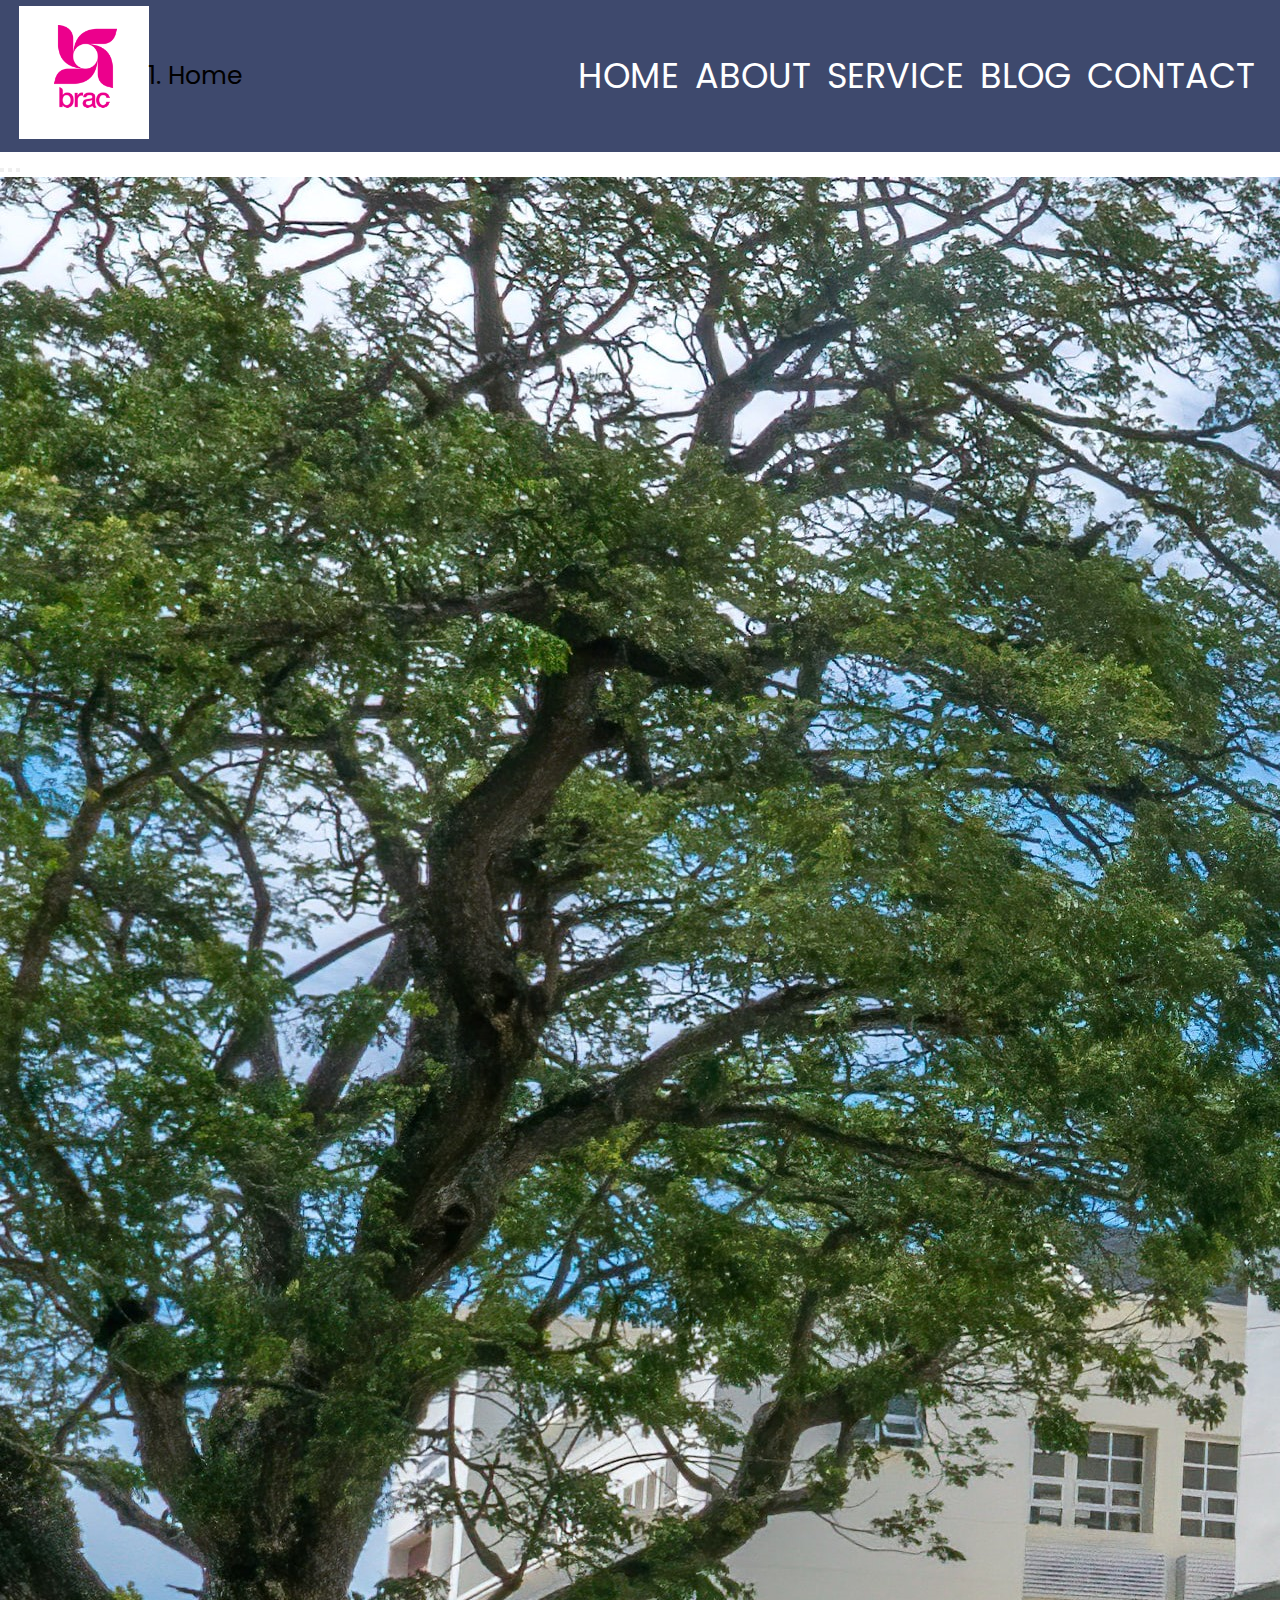
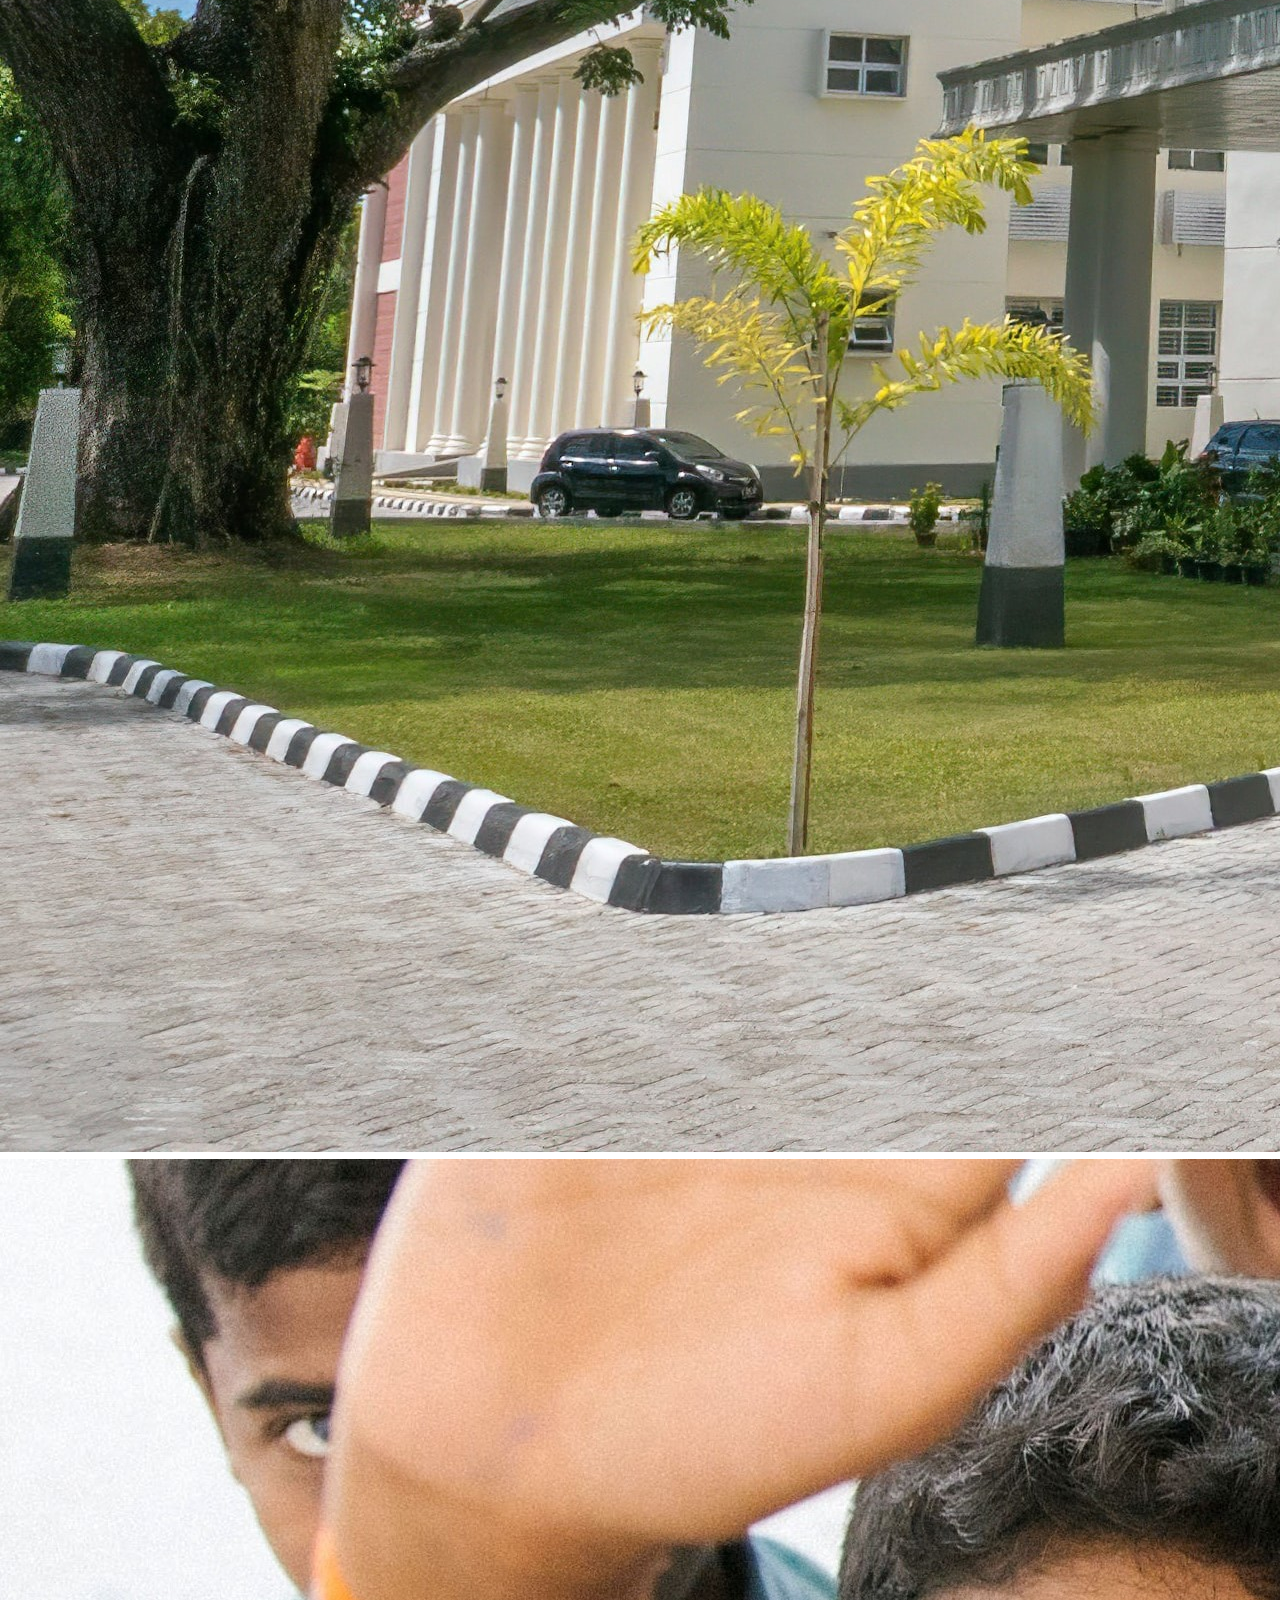
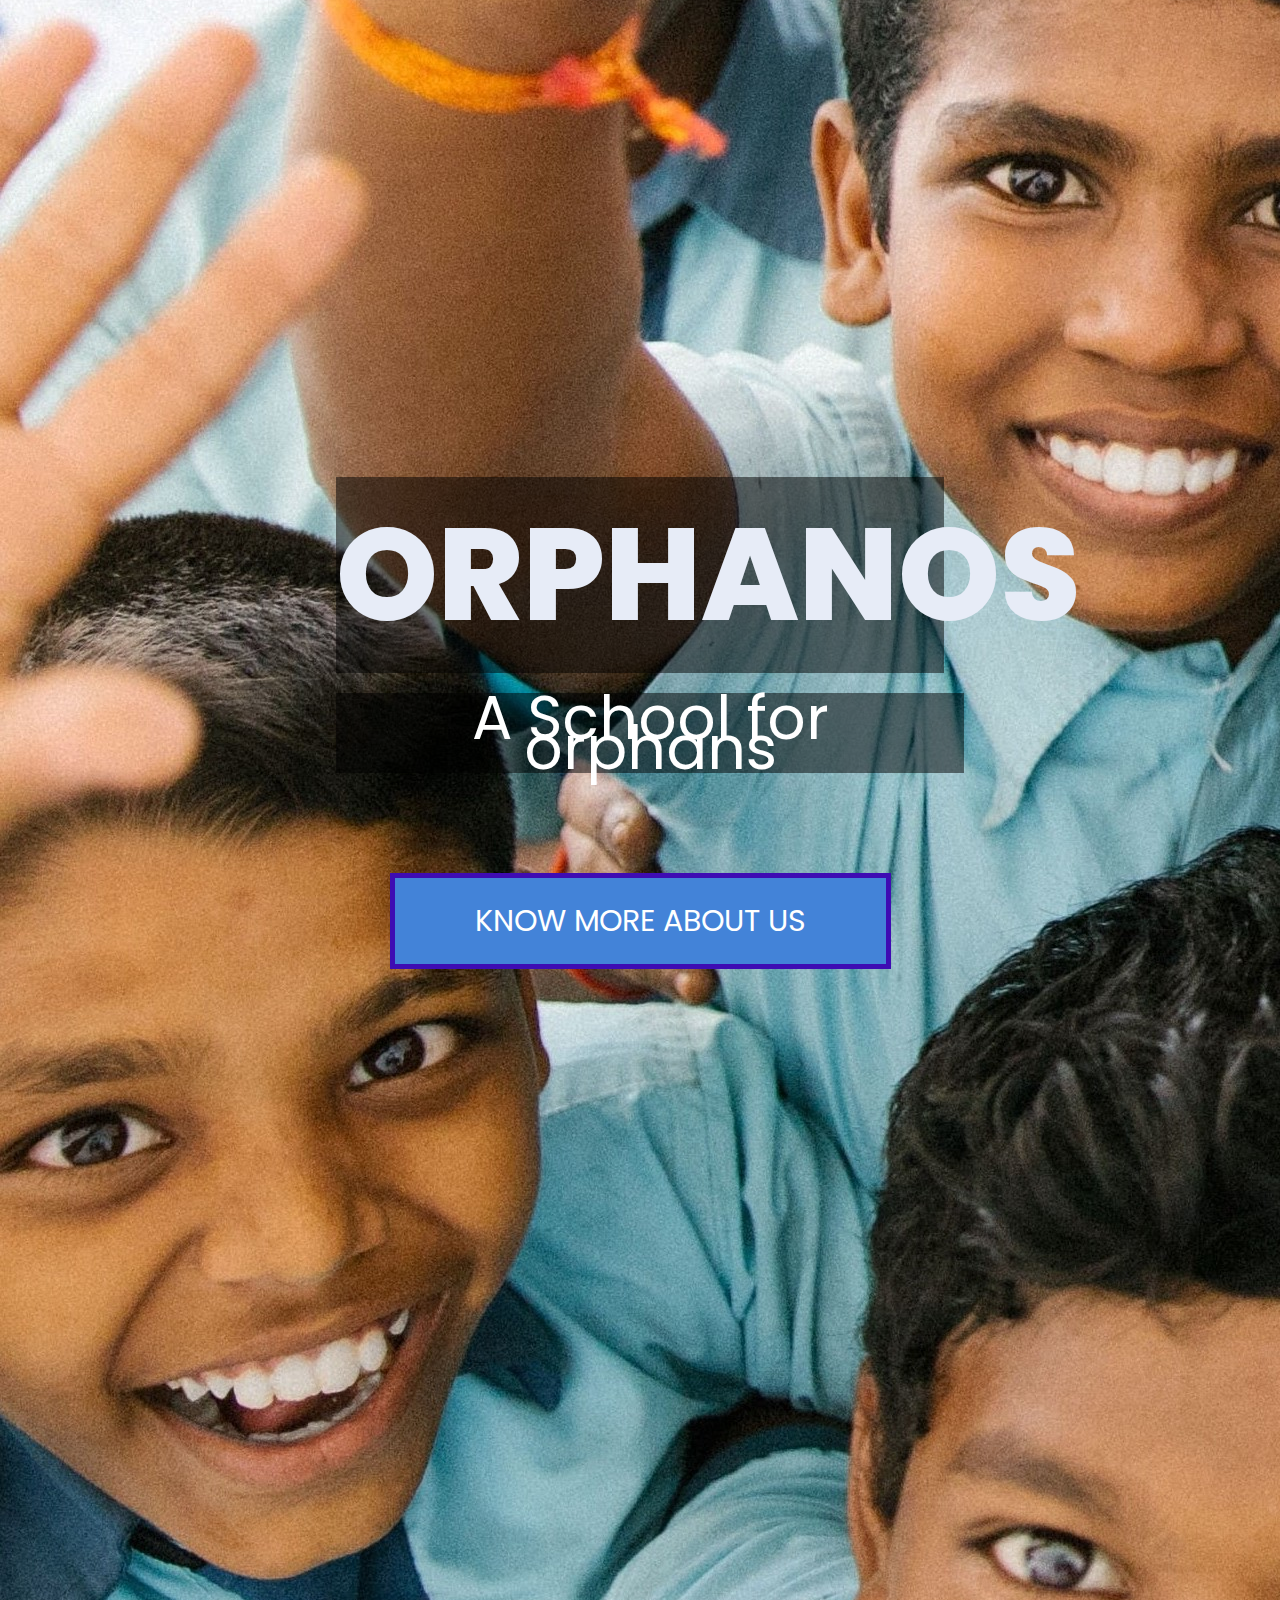
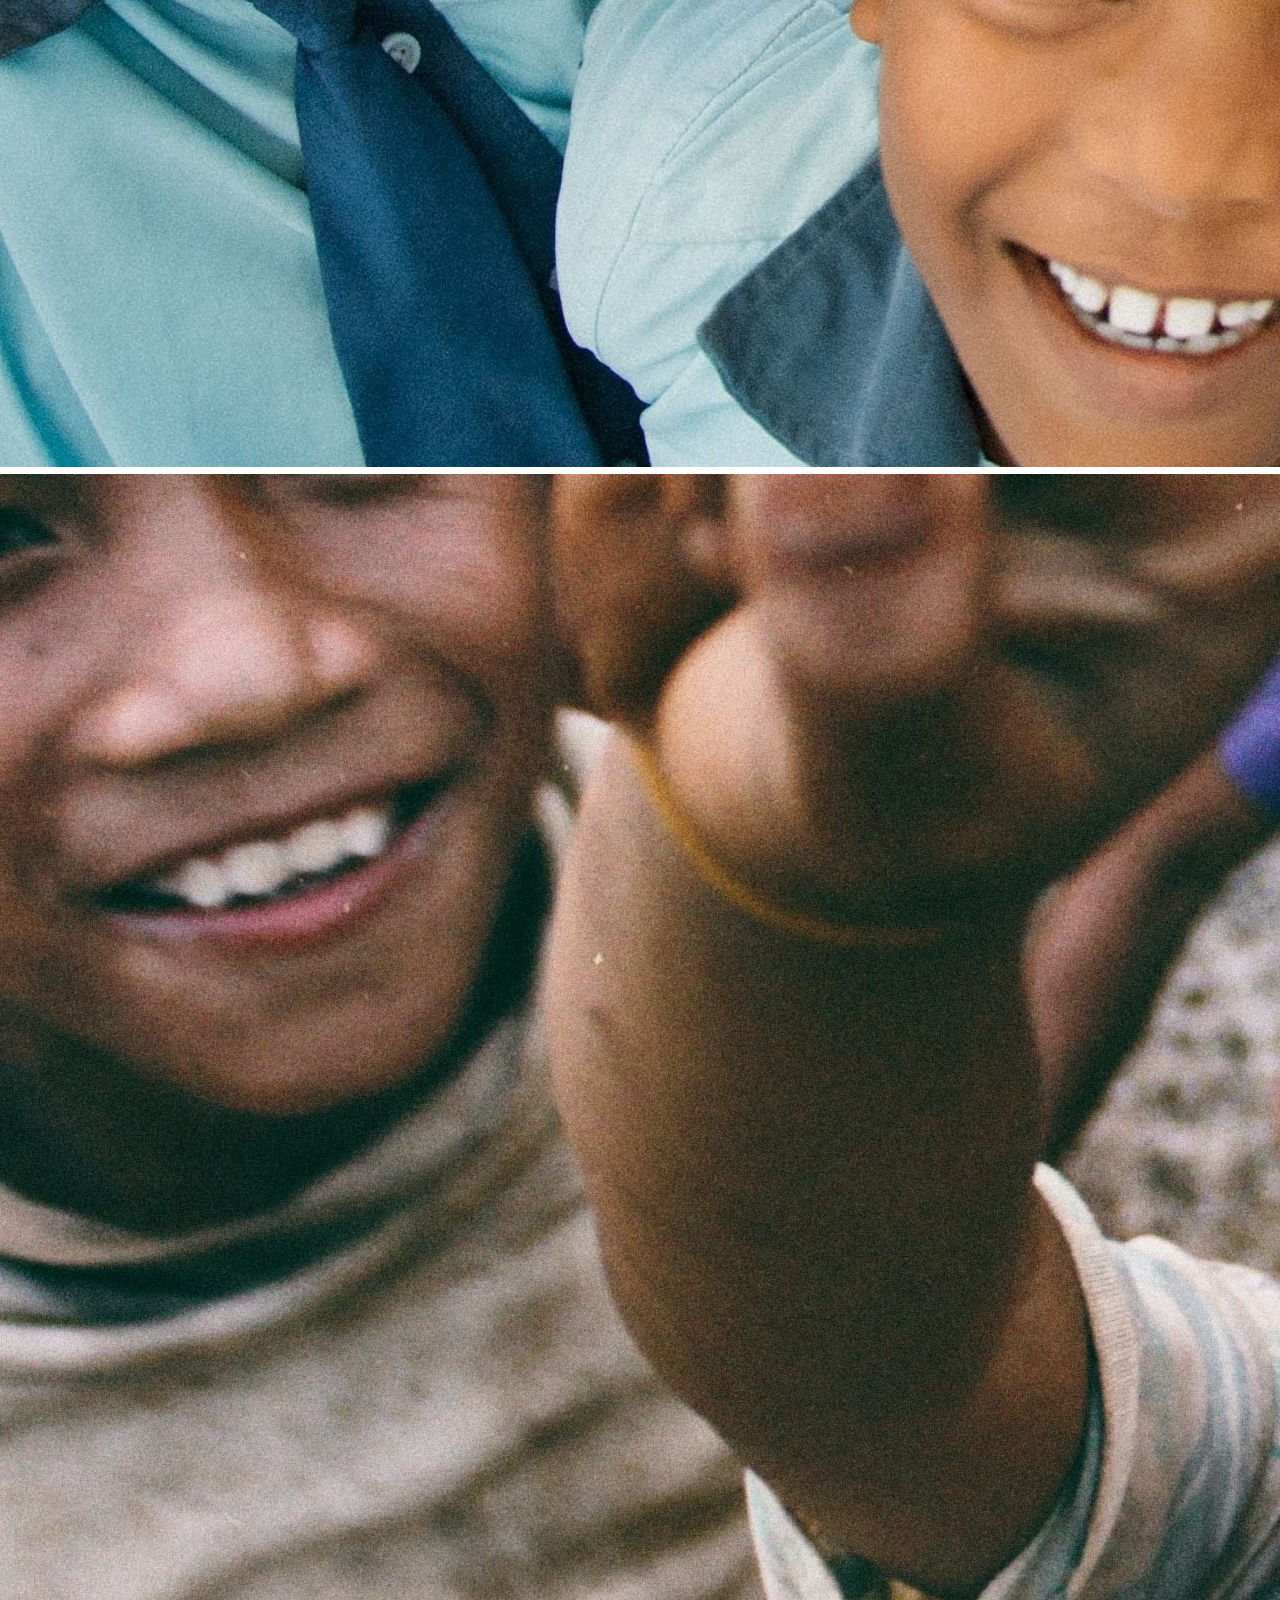
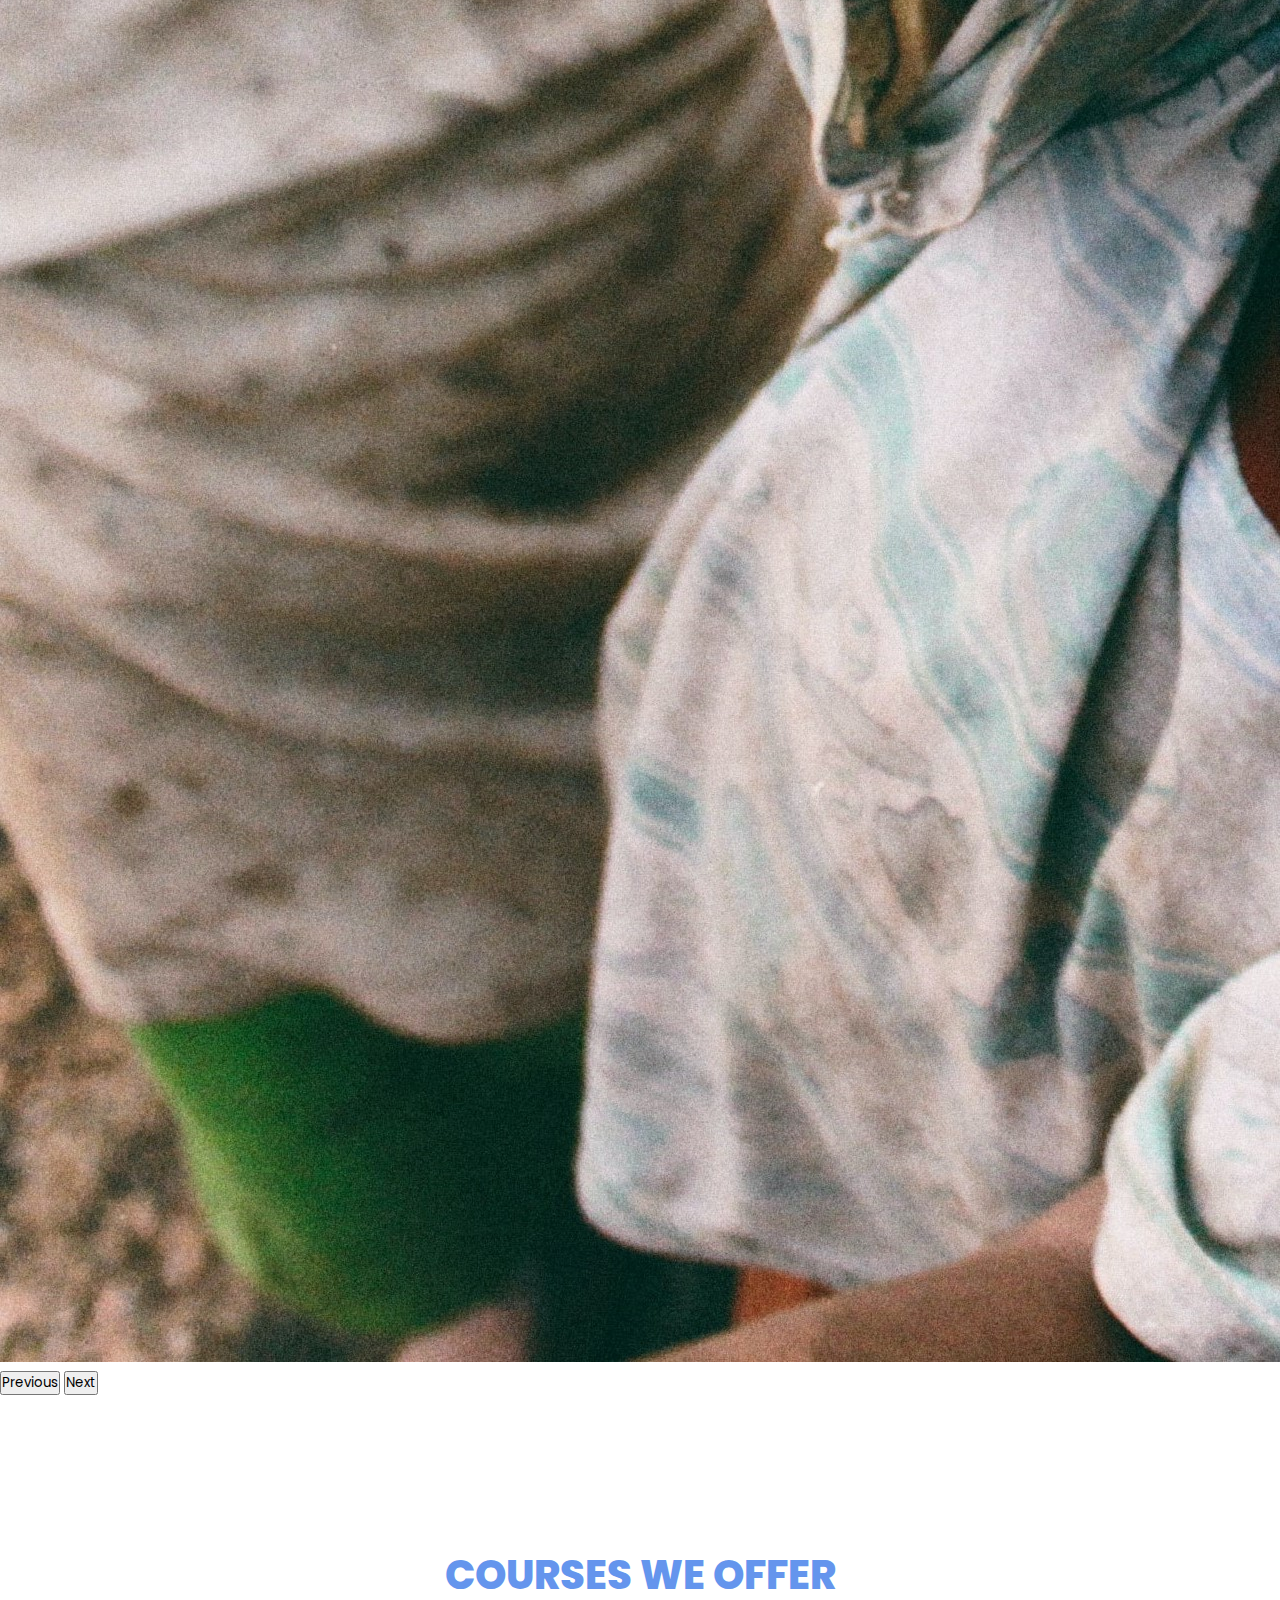
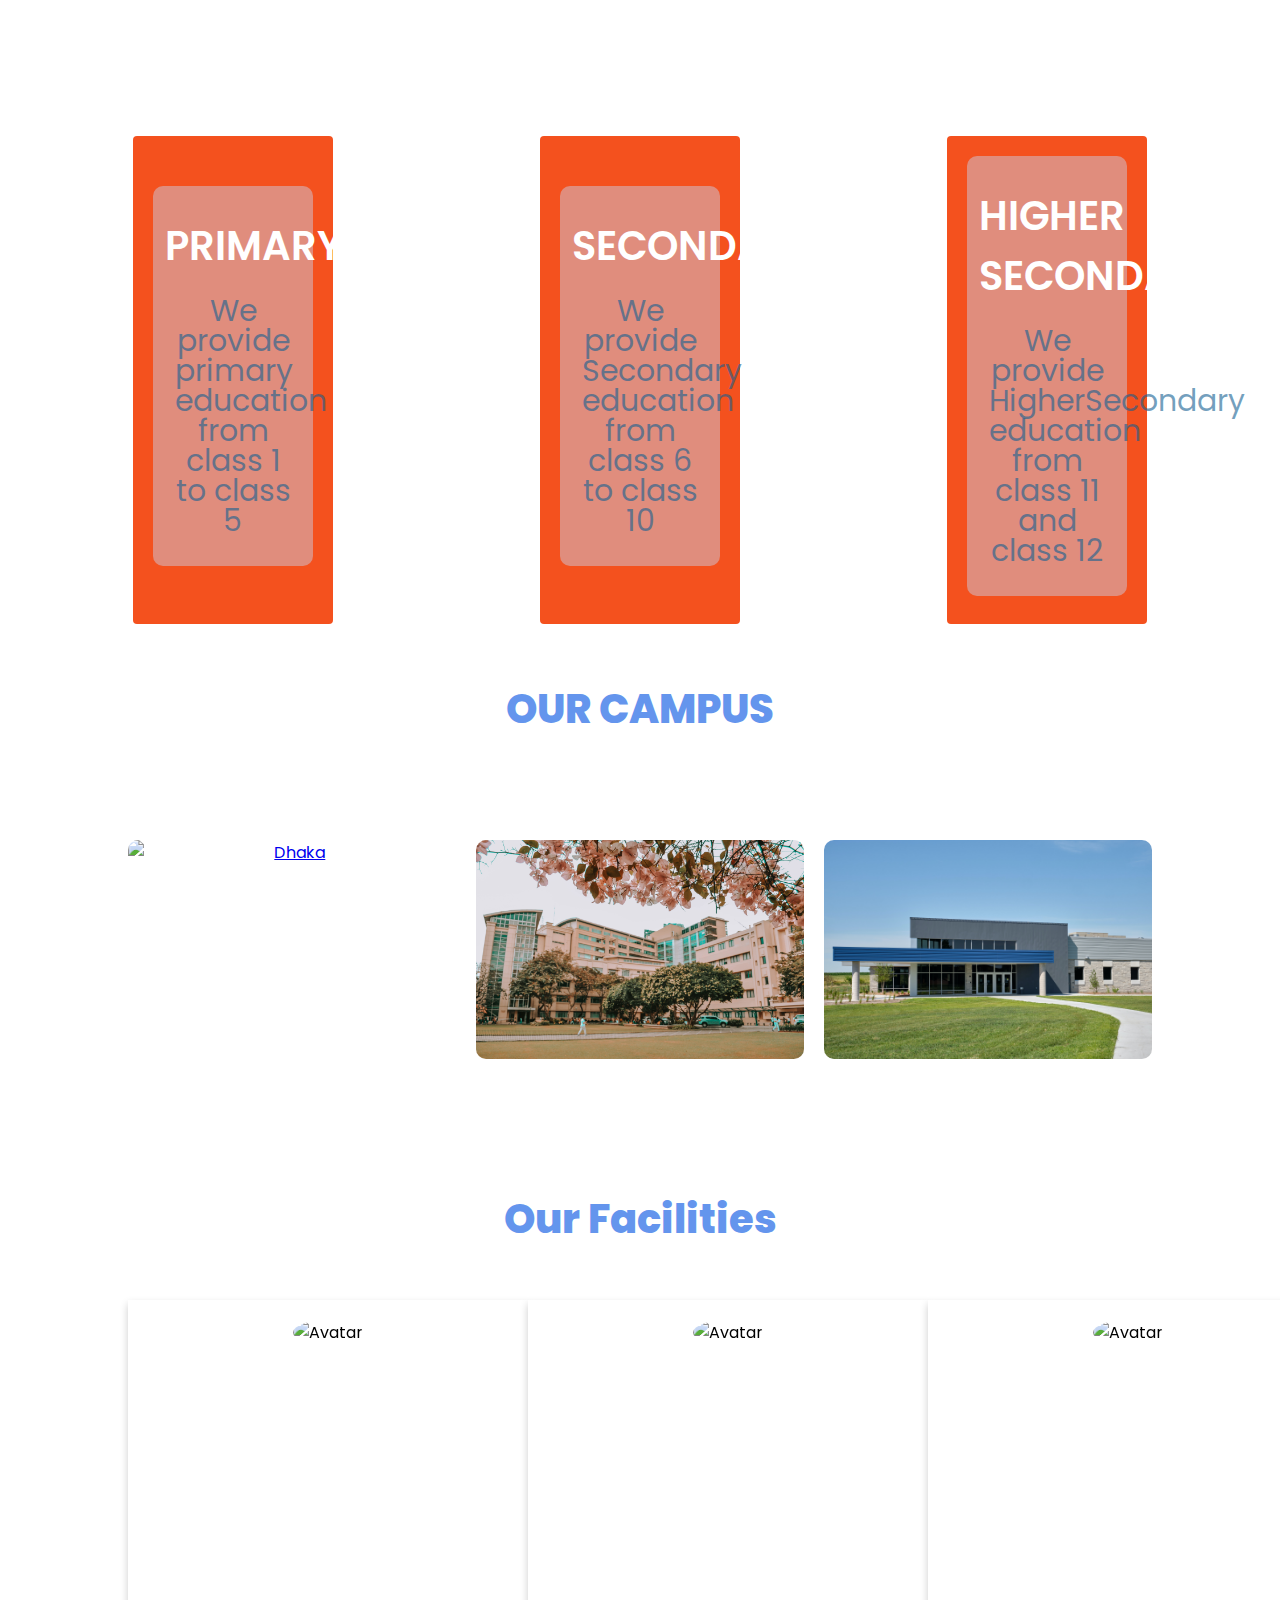
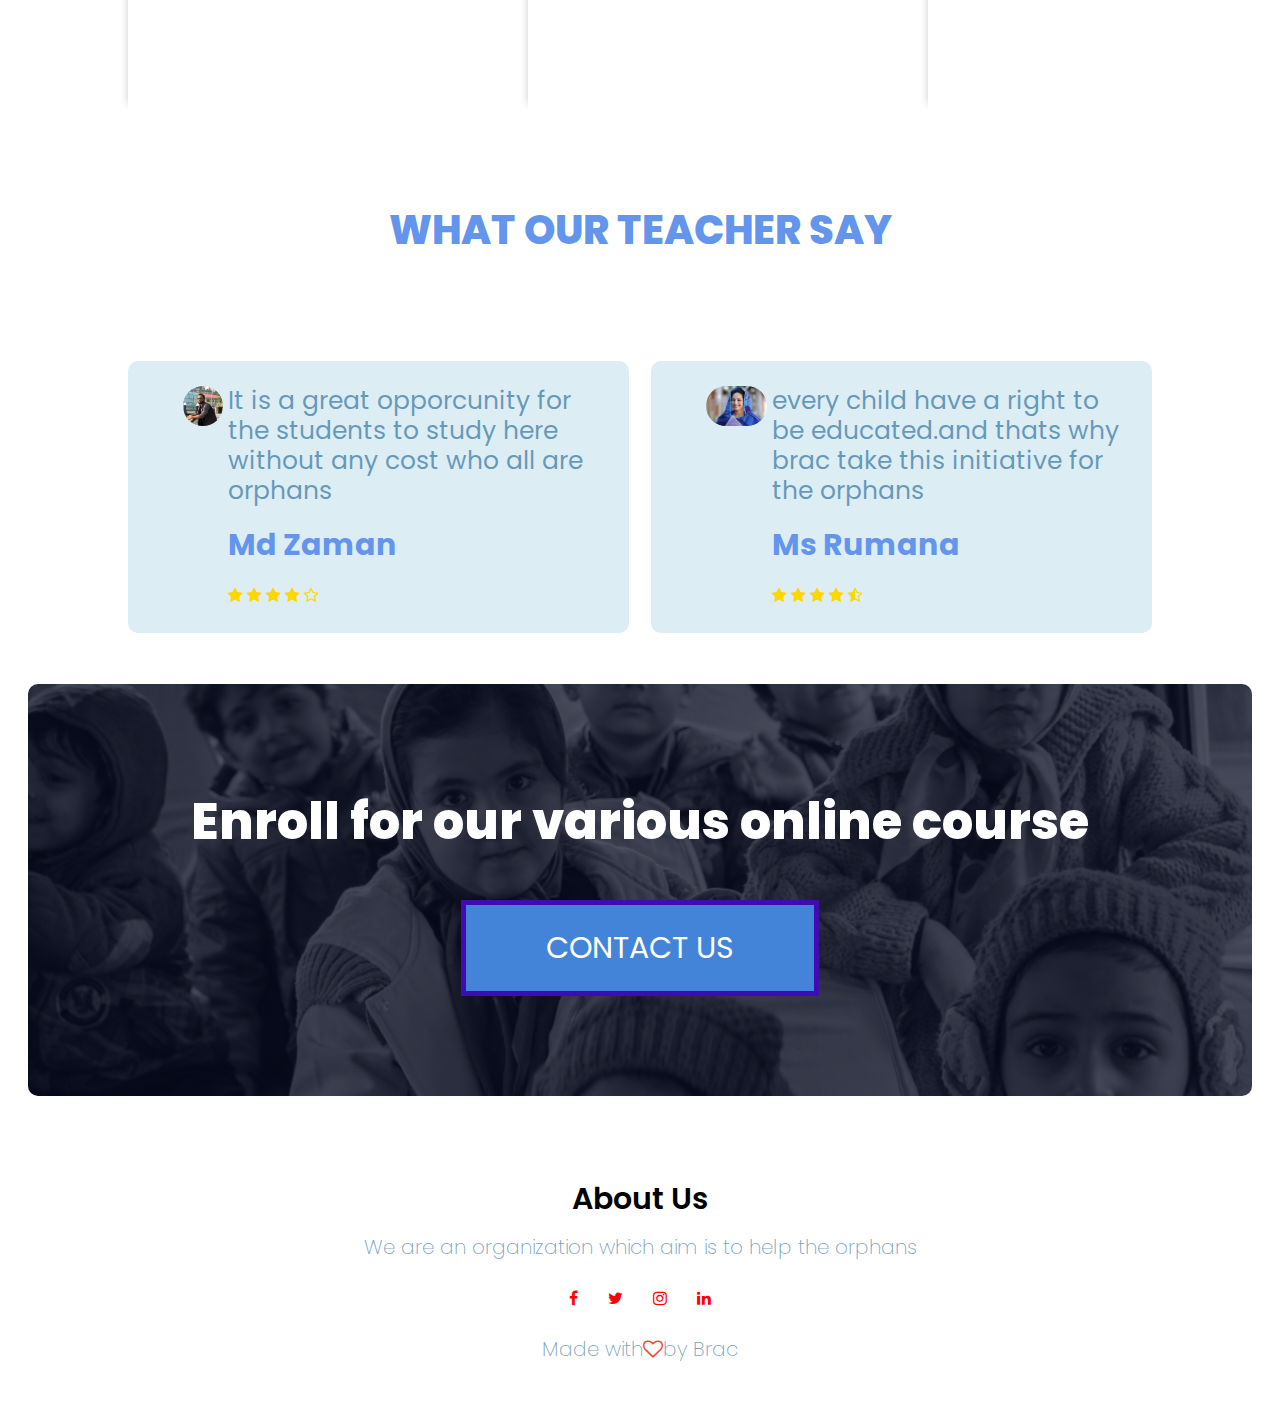
==== index.html @ e912798c "hello" ====
<!DOCTYPE html>
<html>
<head>
  <meta name="viewport" content="with-device-width, initial-scale=1.0">
     <title>ORPHANOS</title>
     <link rel="stylesheet" href="style.css">
     <link rel="preconnect" href="https://fonts.googleapis.com">
     <link href="css/animate.min.css" rel="stylesheet">
<link rel="preconnect" href="https://fonts.gstatic.com" crossorigin>
<link href="https://fonts.googleapis.com/css2?family=Poppins:ital,wght@0,400;0,600;0,700;1,200;1,300;1,600&display=swap" rel="stylesheet">
<link rel="stylesheet" href="https://stackpath.bootstrapcdn.com/font-awesome/4.7.0/css/font-awesome.min.css">
<link href="https://cdn.jsdelivr.net/npm/bootstrap@5.1.3/dist/css/bootstrap.min.css" rel="stylesheet" integrity="sha384-1BmE4kWBq78iYhFldvKuhfTAU6auU8tT94WrHftjDbrCEXSU1oBoqyl2QvZ6jIW3" crossorigin="anonymous">
<script src="https://cdn.jsdelivr.net/npm/bootstrap@5.1.3/dist/js/bootstrap.bundle.min.js" integrity="sha384-ka7Sk0Gln4gmtz2MlQnikT1wXgYsOg+OMhuP+IlRH9sENBO0LRn5q+8nbTov4+1p" crossorigin="anonymous"></script>
<style>

 
.a { text-decoration: none; }
.dropdown-content {
  display: none;
  position: absolute;
  background-color: #afd6f0;
  min-width: 30px;
  box-shadow: 0px 8px 16px 0px rgba(0,0,0,0.2);
  z-index: 1;
  
}

.dropdown-content a {
  float: none;
  color: rgb(250, 252, 255);
  padding-left: 12px;
  padding-right: 12px;
  text-decoration: none;
  display: block;
  text-align: left;
}

.dropdown-content a:hover {
  background-color: rgb(94, 139, 206);
}

.dropdown:hover .dropdown-content {
  display: block;
}
</style>
</head>
<body>
    <section class="header">  
      
        <nav>
          
            <a href="index.html"><img src="./images/logo.png"class="animated bounceInLeft"> </a>
            <nav aria-label="breadcrumb">
  <ol class="breadcrumb">
    <li class="breadcrumb-item active" aria-current="page">Home</li>
  </ol>
</nav>
                   <div class="nav-links" id="navlinks">
                <i class="fa fa-times" onclick="hideMenu()"></i>
                  <ul>
                    <li><a href="index.html">HOME</a></li>
                    <li><a href="about.html">ABOUT</a></li>
                    <li class="dropdown">
                       <a class="dropbtn" href="">SERVICE</a>
                          <div class="dropdown-content">
                            <a href="course.html">COURSE</a>
                            <a href="facilities.html">FACILITIES</a>
                            <a href="testimonials.html">TESTIMONIAL</a>
                          </div>
                   </li>
                    <li><a href="blog.html">BLOG</a></li>
                    <li><a href="contact.html">CONTACT</a></li>
                </ul>
                 </div>
                <i class="fa fa-bars" onclick="showMenu()"></i>
        </nav>
      </div>
      <div id="carouselExampleIndicators" class="carousel slide" data-bs-ride="carousel">
       <div class="carousel-indicators">
         <button type="button" data-bs-target="#carouselExampleIndicators" data-bs-slide-to="0" class="active" aria-current="true" aria-label="Slide 1"></button>
         <button type="button" data-bs-target="#carouselExampleIndicators" data-bs-slide-to="1" aria-label="Slide 2"></button>
         <button type="button" data-bs-target="#carouselExampleIndicators" data-bs-slide-to="2" aria-label="Slide 3"></button>
       </div>
       <div class="carousel-inner">
         <div class="carousel-item active">
           <img src="./images\banner.png" class="d-block w-100">
         </div>
         <div class="carousel-item">
           <img src="./images\car1.jpg" class="d-block w-100" >
         </div>
         <div class="carousel-item">
           <img src="./images\car3.jpg" class="d-block w-100">
         </div>
       </div>
       <button class="carousel-control-prev" type="button" data-bs-target="#carouselExampleIndicators" data-bs-slide="prev">
         <span class="carousel-control-prev-icon" aria-hidden="true"></span>
         <span class="visually-hidden">Previous</span>
       </button>
       <button class="carousel-control-next" type="button" data-bs-target="#carouselExampleIndicators" data-bs-slide="next">
         <span class="carousel-control-next-icon" aria-hidden="true"></span>
         <span class="visually-hidden">Next</span>
       </button>
     </div>
     

    <div class="text-box">
<h1>ORPHANOS</h1>
<P> A School for orphans</P>
<br><br><a href="about.html"class="joinus-btn">KNOW MORE ABOUT US</a></div></br> </br>
 
    
        
    </section>

    
    <!-----COURSE----->
    <section class="course">
      <a style="text-decoration: none;color:cornflowerblue;" href="course.html">
        <h1 class="animated bounceInDown" >
          COURSES WE OFFER
        </h1>
      </a>
        <br><br><br>
        
        <div class="row">
         <button class="btn" onclick="primary()">
         <div class="course-col">
         <h2 class="animated bounceInRight">PRIMARY</h2>
         <p class="animated bounceInRight">We provide primary education from class 1 to class 5</p>
         </div>
         </button>

        <button class="btn"  onclick="secondary()">
        <div class="course-col">
        <h2 class="animated bounceInLeft">SECONDARY</h2>
        <p class="animated bounceInLeft">We provide Secondary education from class 6 to class 10</p>
        </div>
        </button>
        <button class="btn" onclick="hisecondary()">
        <div class="course-col">
        <h2 class="animated bounceInRight">HIGHER SECONDARY</h2>
        <p class="animated bounceInRight">We provide HigherSecondary education from class 11 and class 12</p>
        </div>
        
        
        </button>
      </div>   



    </section>
    <!-----campus----->
    <section class="campus">
      <a style="text-decoration: none;color:cornflowerblue;" href="campus.html">
        <h1 >
          OUR CAMPUS
        </h1>
      </a>
     <br><br>
     <div class="row">
        <div class="campus-col">
        <a href="dhaka.html"><img src="./images/dhaka.png" alt="Dhaka" style="width:100%;height:100%;">
         <div class="layer">
            <h3>DHAKA</h3>
         </div>
        </a>
        </div>
        
        <div class="campus-col">
          <a href="mymen.html"><img src="./images/mymensingh.png" alt="Dhaka" style="width:100%;height:100%;">
         <div class="layer">
            <h3>MYMENSINGH</h3>
         </div>
         </a>
        </div>
        <div class="campus-col">
          <a href="barishal.html"><img src="./images/barishal.png" alt="Dhaka" style="width:100%;height:100%;">
         <div class="layer">
            <h3>BARISHAL</h3>
         </div>
        </a>
        </div>
    </div>
         
     
    </section>

    <!----facilities--->
    <section class="facilities">
      <a style="text-decoration: none;color:cornflowerblue;" href="facilities.html">
      <h1 >Our Facilities</h1>
      <div class="row">
        <div class="col-md-3">
            <div class="flip-card">
                <div class="flip-card-inner">
                  <div class="flip-card-front">
                    <img src="./images/library.png" alt="Avatar" style="width:350px;height:350px; border-radius: 70%;">
                  </div>
                  <div class="flip-card-back">
                    <h4 style="font-size: 30px;">LIBRARY</h4>
                    <p>student can gather knowledge from Library</p>
                    
                  </div>
                </div>
              </div>
        </div>
        <div class="col-md-3">
            <div class="flip-card">
                <div class="flip-card-inner">
                  <div class="flip-card-front">
                    <img src="./images/basketball.png"alt="Avatar" style="width:350px;height:350px; border-radius: 70%;">
                  </div>
                  <div class="flip-card-back">
                    <h4 style="font-size: 30px;">PLAYGROUND</h4>
                    <p>student can play together to refresh their mind</p>
                    
                  </div>
                </div>
              </div>
        </div>
        <div class="col-md-3">
            <div class="flip-card">
                <div class="flip-card-inner">
                  <div class="flip-card-front">
                    <img src="./images/cafeteria.png" alt="Avatar" style="width:350px;height:350px; border-radius: 70%;">
                  </div>
                  <div class="flip-card-back">
                    <h4 style="font-size: 30px;">CAFETERIA</h4>
                    <p>student can get tasty and healthy food from the cafeteria.</p>
                    
                  </div>
                </div>
              </div>
        </div>
     
  </section>
  
     <!---testimonial--->
     <section class="testimonial">
      <a style="text-decoration: none;color:cornflowerblue;" href="testimonials.html">
        <h1 style="text-decoration: none;color:cornflowerblue;">WHAT OUR TEACHER SAY</h1>
        <br><br>
        <div class="row">
            <div class="testimonial-col">
                <img src="./images/user1.png">
                <div>
                    <p>It is a great opporcunity for the students to study here without any cost who all are orphans</p>
                    <h3>Md Zaman</h3>
                    <i class="fa fa-star"></i>
                    <i class="fa fa-star"></i>
                    <i class="fa fa-star"></i>
                    <i class="fa fa-star"></i>
                    <i class="fa fa-star-o"></i>
                </div>
            </div>
            <div class="testimonial-col">
                <img src="./images/user2.png">
                <div>
                    <p>every child have a right to be educated.and thats why brac take this initiative for the orphans</p>
                    <h3>Ms Rumana</h3>
                    <i class="fa fa-star"></i>
                    <i class="fa fa-star"></i>
                    <i class="fa fa-star"></i>
                    <i class="fa fa-star"></i>
                    <i class="fa fa-star-half-o"></i>
                </div>
            </div>

        </div>

     </section>

     <!----calltoaction---->
<section class="cta">
    <h1>Enroll for our various online course</h1>
    <a href="contact.html" class="joinus-btn">CONTACT US</a>
</section>

     <!----footer---->
     <section class="footer">
         <h4>About Us</h4>
         <p>We are an organization which aim is to help the orphans</p>
         <div class="icons">
            <i class="fa fa-facebook"></i>
            <i class="fa fa-twitter"></i>
            <i class="fa fa-instagram"></i>
            <i class="fa fa-linkedin"></i>
         </div>
         <p>Made with<i class="fa fa-heart-o"></i>by Brac</p>

     </section>





<!---JAVASCRIPT FOR TOOGLE MENU--->
<script>
    var navlinks = document.getElementById("navlinks");
    function showMenu(){
        navlinks.style.right="0";
    }
    function hideMenu(){
        navlinks.style.right="-200px";
    }
    function primary(){
      window.open("primary.html");
    }
    function secondary(){
      window.open("secondary.html");
    }
    function hisecondary(){
      window.open("hisecondary.html");
    }

</script>
</body>
</html>
---- style.css ----
*{
    margin: 0;
    padding: 0;
    font-family: 'Poppins', sans-serif;
  }
  .header{
      min-height: 100vh;
      width: 100%;  
      background-position: center;
      background-size: cover;
      position: relative; 
  
}
  .breadcrumb-item{
      font-size: 25px;
  }
  nav{
      display:flex;
      padding:0.5% 1.5%;
      justify-content:space-between;
      align-items:center;
      background: #3e496d;
  }
   nav img {
       width: 130px;
  } 
   .nav-links{
       flex:1;
       text-align:right;  
   }
  .nav-links ul li {
      list-style:none;
      display:inline-block;
      padding: 8px 6px;
      position: relative;
      
  }
  .nav-links ul li a {
      color: #fff;
      text-decoration:none;
      font-size: 35px;
  }

  .nav-links ul li::after{
      content:'';
      width:0%;
      height: 2px;
      background: #f44336;
      display: block;
      margin:auto;
      transition:0.5s;
  }
  .nav-links ul li:hover::after{
      width: 100%;
  }
  .text-box{
      width:95%;
      color:#fff;
      position:absolute;
      top:50%;
      left:50%;
      transform:translate(-50%,-50%);
      text-align:center;
      
  }
  .text-box h1{
      font-size:130px;
    color: #e7ecf7;
    font:bolder;
    background-color: rgb(0, 0, 0,0.5);
    width: 50%;
    position: relative;
    left: 25%;
    
  }
  .text-box p {
      margin: 20px 0 50px;
      font-size:60px;
      color:#fff;
      background-color: rgb(0, 0, 0,0.5);
      width: 50%;
      position: relative;
      left: 25%;
  }





  .btn {
    border-radius: 4px;
    background-color: #f4511e;
    border: none;
    color: #FFFFFF;
    text-align: center;
    font-size: 28px;
    padding: 20px;
    width: 200px;
    transition: all 0.5s;
    cursor: pointer;
    margin: 5px;
  }
  
  .btn span {
    cursor: pointer;
    display: inline-block;
    position: relative;
    transition: 0.5s;
  }
  
  .btn span:after {
    content: '\00bb';
    position: absolute;
    opacity: 0;
    top: 0;
    right: -20px;
    transition: 0.5s;
  }
  
  .btn:hover span {
    padding-right: 25px;
  }
  
  .btn:hover span:after {
    opacity: 1;
    right: 0;
  }







.joinus-btn{
    display: inline-block;
    text-decoration: none;
    color:#fff;
    border: 5px solid rgb(62, 12, 179);
    padding: 20px 80px;
    font-size: 30px;
    background: rgb(67, 131, 216);
    position:relative;
    cursor: pointer;
}
.joinus-btn:hover{
    border:1px solid #f44336;
    background: #f44336;
    transition: 1s;
}
nav .fa{
    display: none;
}


@media(max-width:1000px){
    .text-box h1{
        font-size:50px;
    } 
   .nav-links ul li {
       display: block;
   }
   .nav-links{
       position: fixed;
       background:#d82727;
       height:100vh;
       width:200px;
       top:0;
       right:-200px;
       text-align: left;
       z-index:2;
       transition: 1s;
   }
    nav .fa {
        display:block;
        color: #fff;
        margin:10px;
        font-size:22px;
        cursor: pointer;
    }
    .nav-links ul {
        padding:30px
    }
}
/*-----course--*/
.course{
    width:80%;
    margin:auto;
    text-align: center;
    padding-top: 100px;
}
h1{
    font-size: 40px;
    font-weight: 800;
}

p{
    color: rgba(20, 96, 146, 0.603);
    font-size: 30px;
    font-weight: 400;
    line-height: 30px;
    padding: 10px;
}
.row{
    margin-top: 5%;
    display: flex;
    justify-content: space-between;
}
.course-col{
    flex-basis: 31%;
    background: #c8d5ee75;
    border-radius: 10px;
    margin-bottom: 5%;
    padding: 20px 12px;
    box-sizing: border-box;
    transition: 0.5s;
}
h2 {
    text-align: center;
    font-weight: 600;
    font-size:40px;
    margin: 10px 0;
}
.course-col:hover{
    box-shadow: 0 0 40px 20px rgba(27, 5, 128, 0.2);
}
@media(max-width:1000px)
{
    .row{
        flex-direction: column;
    }
}
/*-----campus--*/
.campus{
    width:80%;
    margin:auto;
    text-align: center;
    padding-top: 50px;
}
.campus-col {
    flex-basis:32%;
    border-radius: 10px;
    margin-bottom: 30px;
    position: relative;
    overflow: hidden;
} 
.campus-col img{
    width: 100%;
    display: block;
}
.layer{
    background: transparent;
    height:100%;
    width:100%;
    position:absolute;
    top:0;
    left:0;
    transition: 0.5s;
}
.layer:hover{
    background:rgb(166, 193, 241)
}
.layer h3  {
    width:100%;
    font-weight: 700;
    color: #fff;
    font-size: 40px;
    bottom: 0;
    left: 50%;
    transform: translateX(-50%);
    position: absolute;
    opacity:0;
    transition: 0.5%;
}
.layer:hover h3{
    bottom:49%;
    opacity:1;
}

/*-----facilities--*/
.facilities{
    width:80%;
    margin:auto;
    text-align: center;
    padding-top: 100px;
}
.facilities-col{
flex-basis:31%;
border-radius: 10px;
margin-bottom: 5%;
text-align: left;

} 
.facilities-col img{
width: 100%;
border-radius: 10px;
}
.facilities-col p{
    padding: 0;
}
.facilities-col h3{
    font-size: 35px;
    margin-top: 16px;
    margin-bottom: 15px;
    text-align: left;
}
/*-----testimonial--*/
.testimonial{
    width:80%;
    margin:auto;
    text-align: center;
    padding-top: 100px;

}
.testimonial-col{
    flex-basis:44%;
    border-radius: 10px;
    margin-bottom: 5%;
    text-align: left;
    background: rgba(218, 236, 243, 0.932);
    padding: 25px;
    cursor: pointer;
    display: flex;
    } 
    .testimonial-col img{
    height: 40px;
    margin-right: 5px;
    margin-left: 30px;
    border-radius: 50px;
    }
    .testimonial-col p{
        padding: 0;
        font-size: 25px;
        font-weight: 400;
    }
    .testimonial-col h3{
        font-size: 30px;
        margin-top: 16px;
        margin-bottom: 15px;
        text-align: left;
    }
    .testimonial-col .fa{
        color: gold;
    }
    @media(max-width:1000px){
        .testimonial-col img{
           
            margin-right: 15px;
            margin-left: 0px;
            
    }
}

/*----call it to action----*/
.cta{
    
    margin: auto;
    width: 80%;
    background-image: linear-gradient(rgba(4,9,30,0.7),rgba(4,9,30,0.7)),url(images/banner2.png); 
    background-position: center;
    background-size: cover;
    text-align: center;
    padding : 100px ;
    border-radius: 10px;
}
.cta h1{
    color: white;
    margin-bottom: 40px;
    padding: 0;
    font-size: 50px;
}
@media(max-width:1000px){

    .cta h1{
        font-size: 50px;
    }
    
    
}
            
/*----footer----*/
.footer{
    width:100%;
    text-align: center;
    padding: 30px 0;

}
.footer h4 {
    font-size: 30px;
    margin-top: 50px;
    font-weight: 600;
}

.footer p {
    font-size: 20px;
    font-weight: 250;
}
.icons .fa {
    color: red;
    margin:0 13px;
    cursor: pointer;
    padding: 18px 0;
}
.fa-heart-o{
     color: #f44336;

}
 
/*----about us----*/
.sub-header{
    height: 50vh;
    width: 100%;
    background-image: linear-gradient(rgba(4,9,30,0.7),rgba(4,9,30,0.7)),url(images/background.jpg); 
    background-position: center;
    background-size: cover;
    text-align: center;
    color: #fff;
}
.sub-header h1{
    margin-top: 100px;
}
.about-us {
    width: 80%;
    margin: auto;
    padding-top: 80px;
    padding-bottom: 50px;
}
.about-col{
    flex-basis: 48%;
    padding: 30px 2px;

}
.about-col img{
    width: 100%;
}
.about-col h1{
    padding-top: 0;
}
.about-col p {
   
    padding: 30px 0 40px;
}
.red-btn{
    border: 1px solid red;
    background: transparent;
    color: #f44336;
}

.red-btn:hover{
    color: #fff;
}

/*----our courses----*/
.subb-header{
    height: 50vh;
    width: 100%;
    background-image: linear-gradient(rgba(4,9,30,0.7),rgba(4,9,30,0.7)),url(images/background.jpg); 
    background-position: center;
    background-size: cover;
    text-align: center;
    color: #fff;
}
.subb-header h1{
    margin-top: 50px;
    font-size: 60px;
}

/*-------blogcontent-------*/
.subbb-header{
    height: 50vh;
    width: 100%;
    background-position: center;
    background-size: cover;
    text-align: center;
    color: #fff;
}
.subbb-header h1{
    margin-top: 50px;
    font-size: 60px;

}
.blog-content{
    width: 80%;
    margin: auto;
    padding: 60px 0;

}

.blog-left {
    flex-basis: 65%;
}
.blog-left img{
    width: 100%;
    padding-left: 20px;
}
.blog-left h2 {
    color: #222;
    font-weight: 600;
    margin: 30px 0;
}
.blog-left h2{
    color: #222;
    font-weight: 600;
    margin: 30px 0;

}

.blog-left p{
    color:#222;
    padding: 0;
}
.blog-right{
    flex-basis: 32%;
}
.blog-right h3{
    background:#414dfc;
    color: white;
    padding: 10px 20px;
    font-size: 30px;
    margin-bottom: 20px;
}
.blog-right div {
    display: flex;
    align-items: center;
    justify-content: space-between;
    color:#555;
    padding:8px;
    box-sizing: border-box;
    font-size: 30px;
    font-weight: 300px;
}

.comment-box{
    border: 1px solid #ccc;
    margin: 50px 0;
    padding: 10px 20px;

}
.comment-box h3{
    font-size: 30px;
    text-align: left;
    font-weight: 600;
   
}
.comment-form input, .comment-form textarea{
    width: 100%;
    padding:10px;
    margin: 15px 0;
    box-sizing: border-box;
    border: none;
    outline: none;
    background:#f0f0f0;
}
.comment-form button{
    margin: 10px 0;
}
@media(max-width:1000px){
  .subb-header h1{
      font-size: 24px;
  }
  }



/*-------contact-------*/
.location{
    width: 80%;
    margin: auto;
    padding: 80px 0;
}
.location iframe {
    width:100%;
}
.contact-us{
    width:80%;
    margin: auto;
}
.contact-col{
    flex-basis: 48%;
    margin-bottom: 30px;
}
.contact-col div{
    display: flex;
    align-items: center;
    margin-bottom: 40px;

}
.contact-col div .fa{
    font-size: 28px;
    color: #f44336;
    margin:10px;
    margin-right: 30px;
}

.contact-col div p{
    padding:0;
}
.contact-col div h5{
    font-size: 20px;
    margin-bottom:5px ;
    color:#555;
    font-weight: 600;
}
.contact-col input, .contact-col textarea{

    width: 100%;
    padding:15px;
    margin-bottom: 17px;
    outline:none;
    border:1px solid #ccc;
    
}
.flip-card {
    background-color: transparent;
    width: 400px;
    height: 400px;
    perspective: 1000px;
  }
  
  .flip-card-inner {
    position: relative;
    width: 100%;
    height: 100%;
    text-align: center;
    transition: transform 0.6s;
    transform-style: preserve-3d;
    box-shadow: 0 4px 8px 0 rgba(0,0,0,0.2);
  }
  
  .flip-card:hover .flip-card-inner {
    transform: rotateY(180deg);
  }
  
  .flip-card-front, .flip-card-back {
    position: absolute;
    width: 100%;
    height: 100%;
    -webkit-backface-visibility: hidden;
    backface-visibility: hidden;
  }
  
  .flip-card-front {
    background-color: white;
    color: black;
    padding-top: 20px;
  }
  
  .flip-card-back {
      padding-top: 70px;
    background-color: #f5f5f5;
    color: red;
    transform: rotateY(180deg);
  }









  #recent-works {
    background-color: #f5f5f5;
    padding-bottom: 70px;
    border-bottom: 4px solid red;

    
}



  .recent-work-wrap {
    position: relative;
    overflow: hidden;
    
}



.recent-work-wrap img {
    width: 100%;
}

.recent-work-wrap .recent-work-inner {
    top: 0;
    background: transparent;
    opacity: .8;
    width: 100%;
    padding-left: 0px;
    border-radius: 0;
    margin-bottom: 0;
}

.recent-work-wrap .overlay {
    position: absolute;
    top: 0;
    left: 0;
    width: 100%;
    height: 100%;
    opacity: 0;
    border-radius: 0;
    background: rgba(0, 0, 0, 0.7);
    color: #fff;
    vertical-align: middle;
    -webkit-transition: opacity 500ms;
    transition: opacity 500ms;
    padding: 0px;
    text-align: start;
    display: -webkit-box;
    display: -ms-flexbox;
    display: flex;
    -webkit-box-orient: vertical;
    -webkit-box-direction: normal;
    -ms-flex-direction: column;
    flex-direction: column;
    -webkit-box-pack: center;
    -ms-flex-pack: center;
    justify-content: center;
}

.recent-work-wrap .overlay .preview {
    color: #fff;
    height: 5000px;
    width: 5000px;
    display: inline-block;
    
}

.recent-work-wrap:hover .overlay {
    opacity: 1;
}


.img-fluid {
        max-width: 100%;
}

ul.sidebar-gallery {
    list-style: none;
    padding: 0;
    margin: 0;
}




.sidebar-gallery li {
    display: inline-block;
    margin: 15px 0;
    width: 50%;
    float: left;
}

.sidebar-gallery li a {
    border-radius: 4px;
    display: block;
    padding: 0 5px
}


.sidebar-gallery li a  img {
    width: 100%;
}
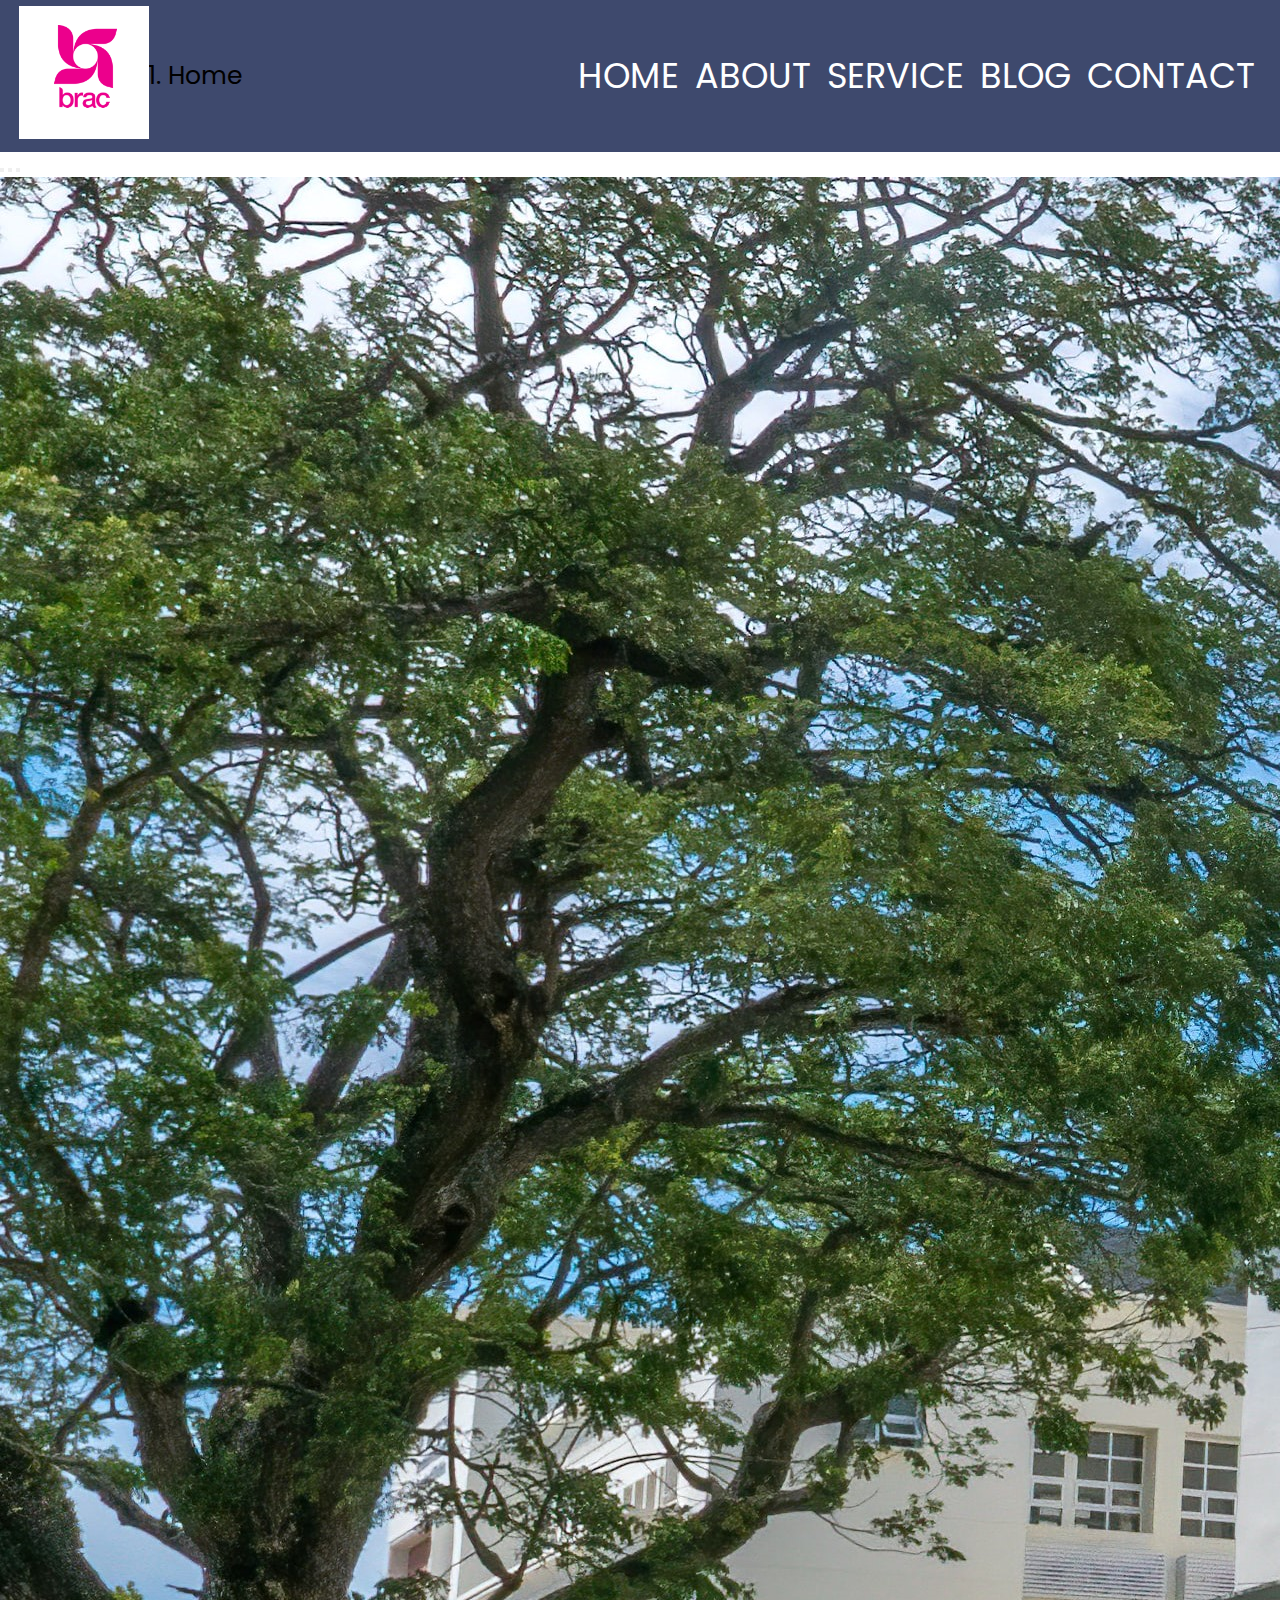
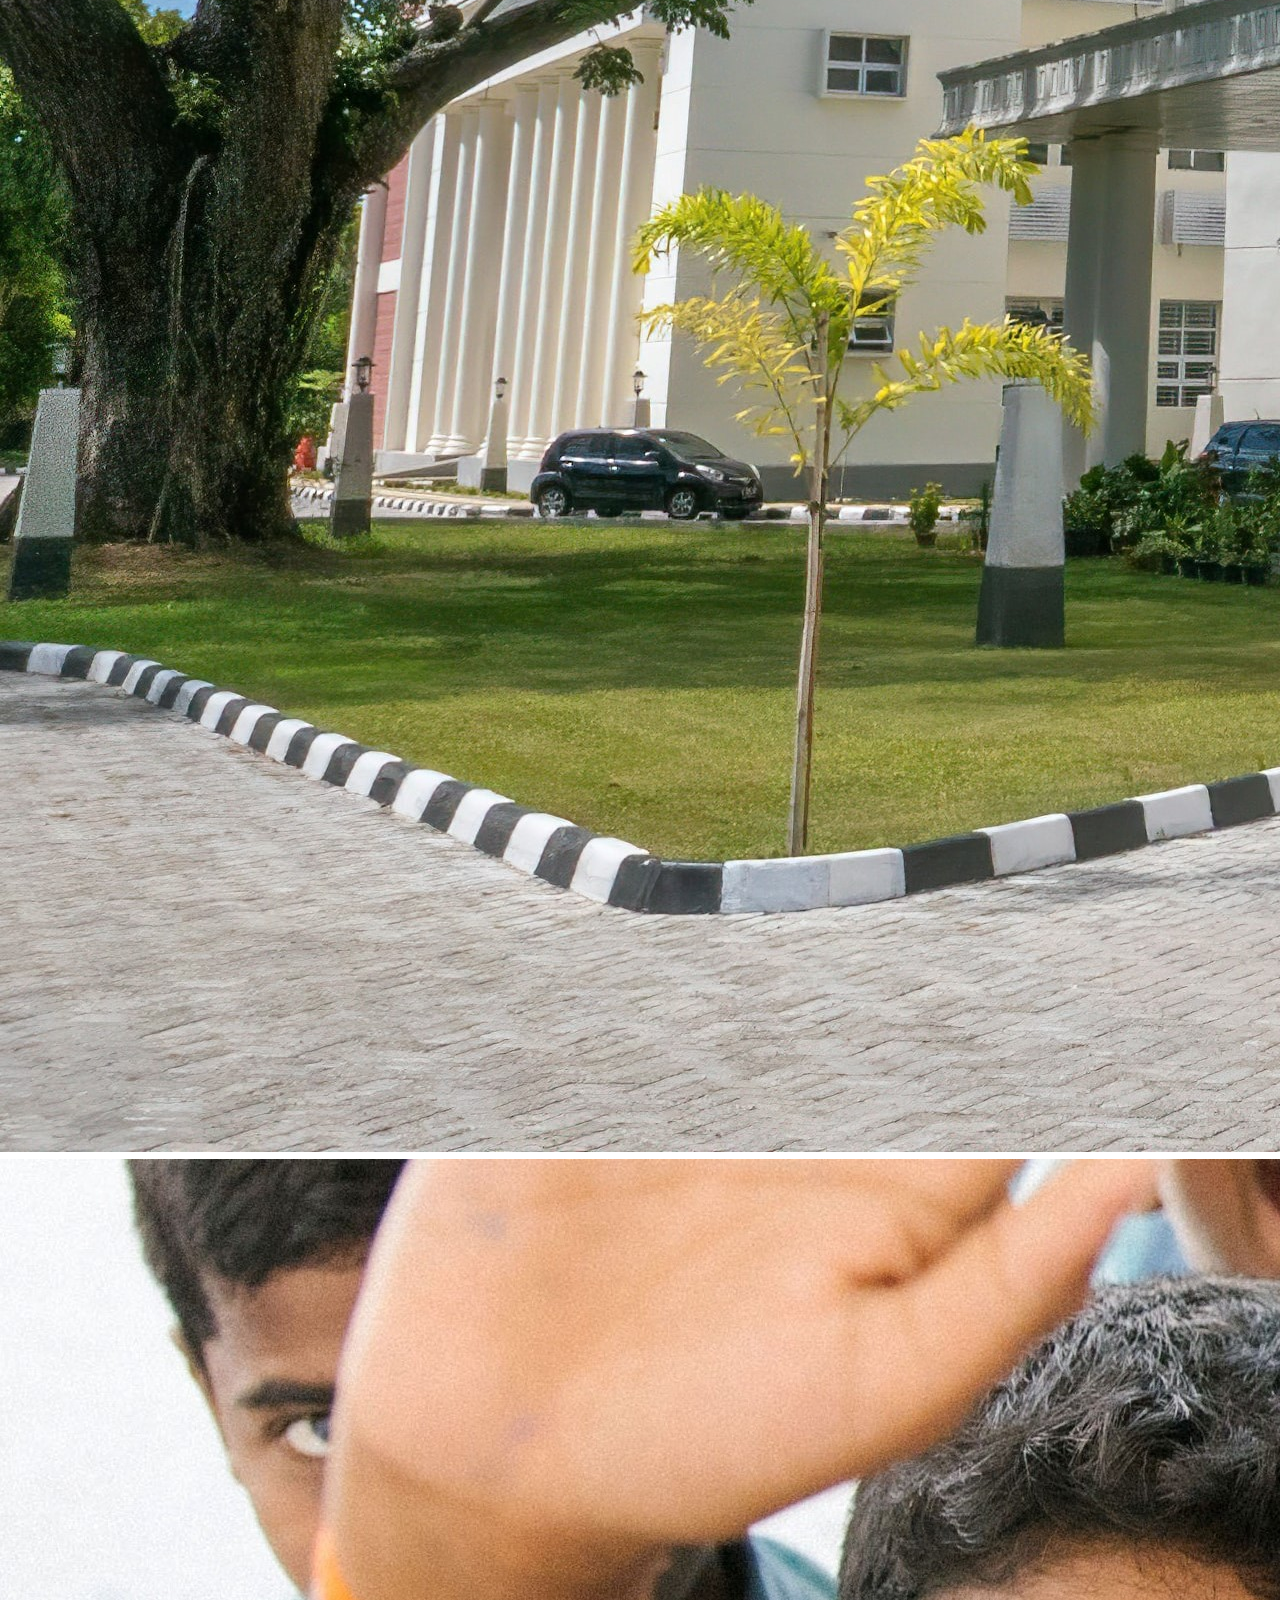
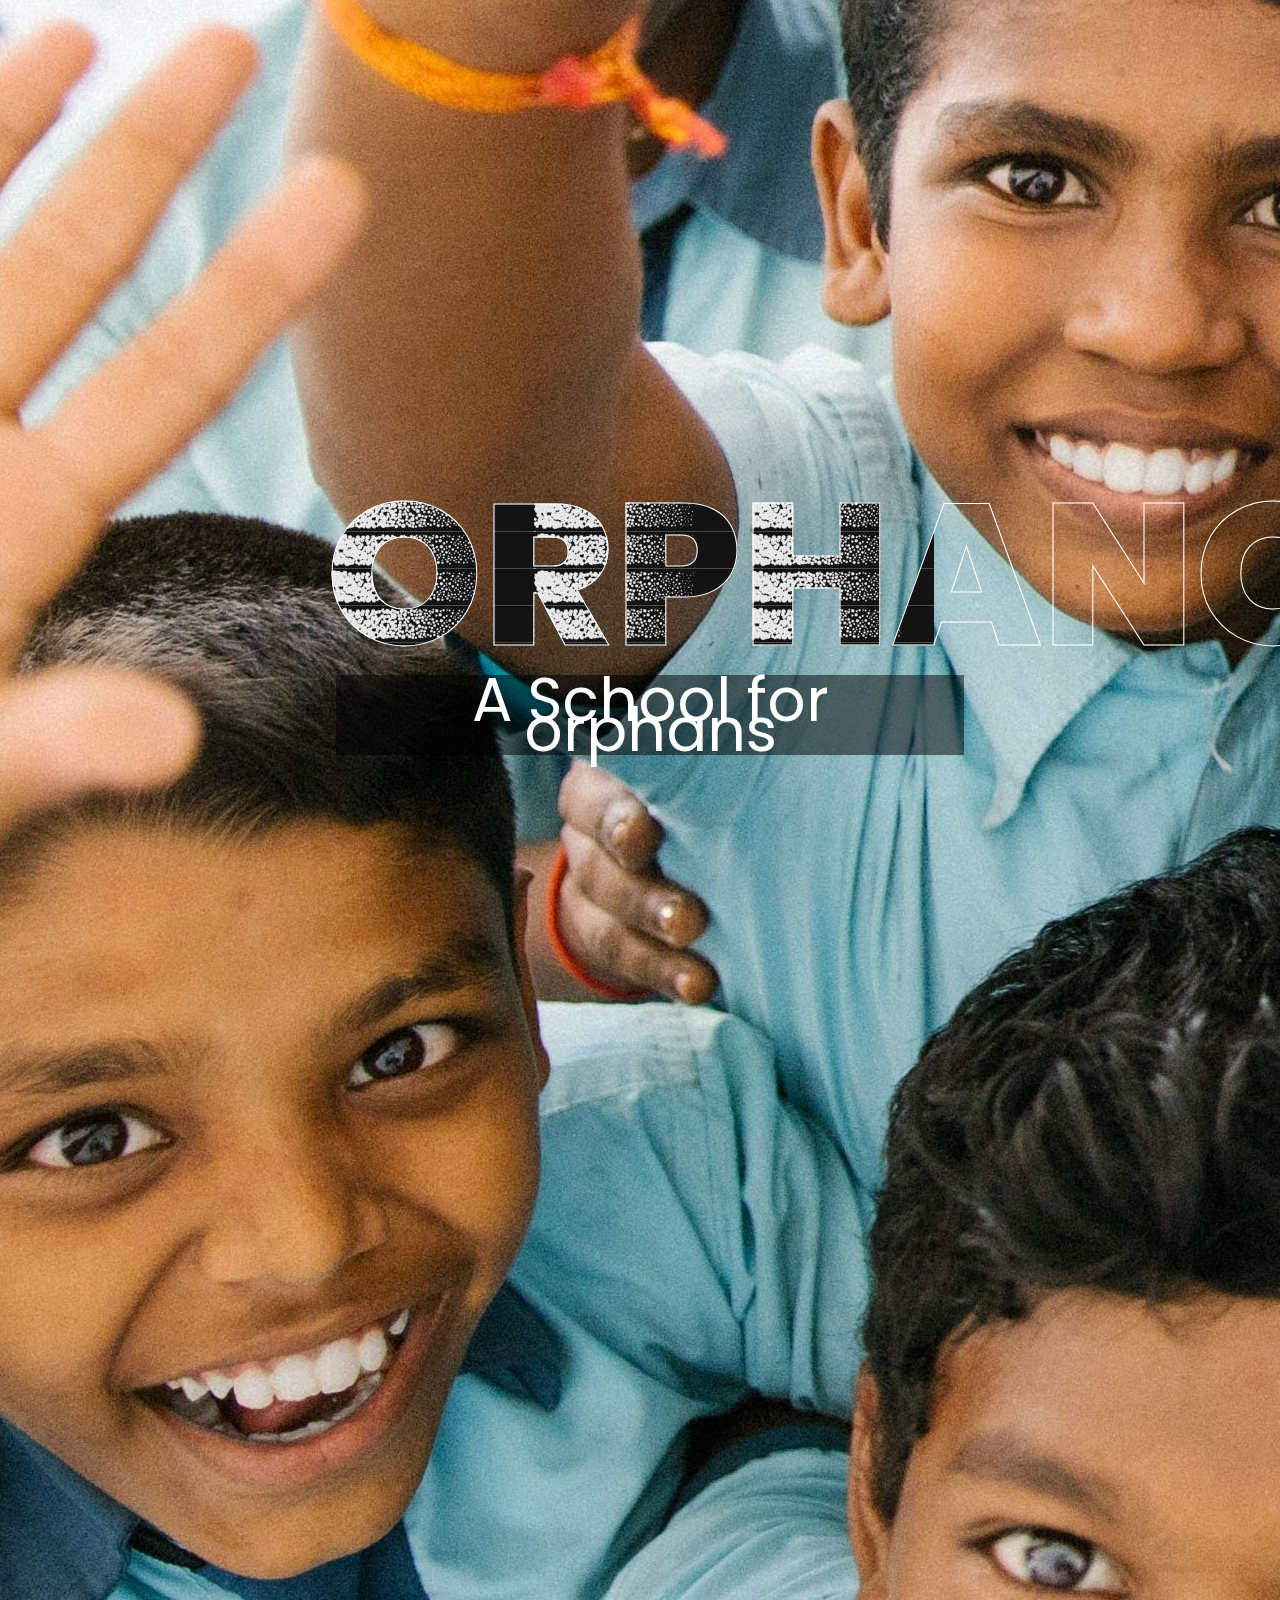
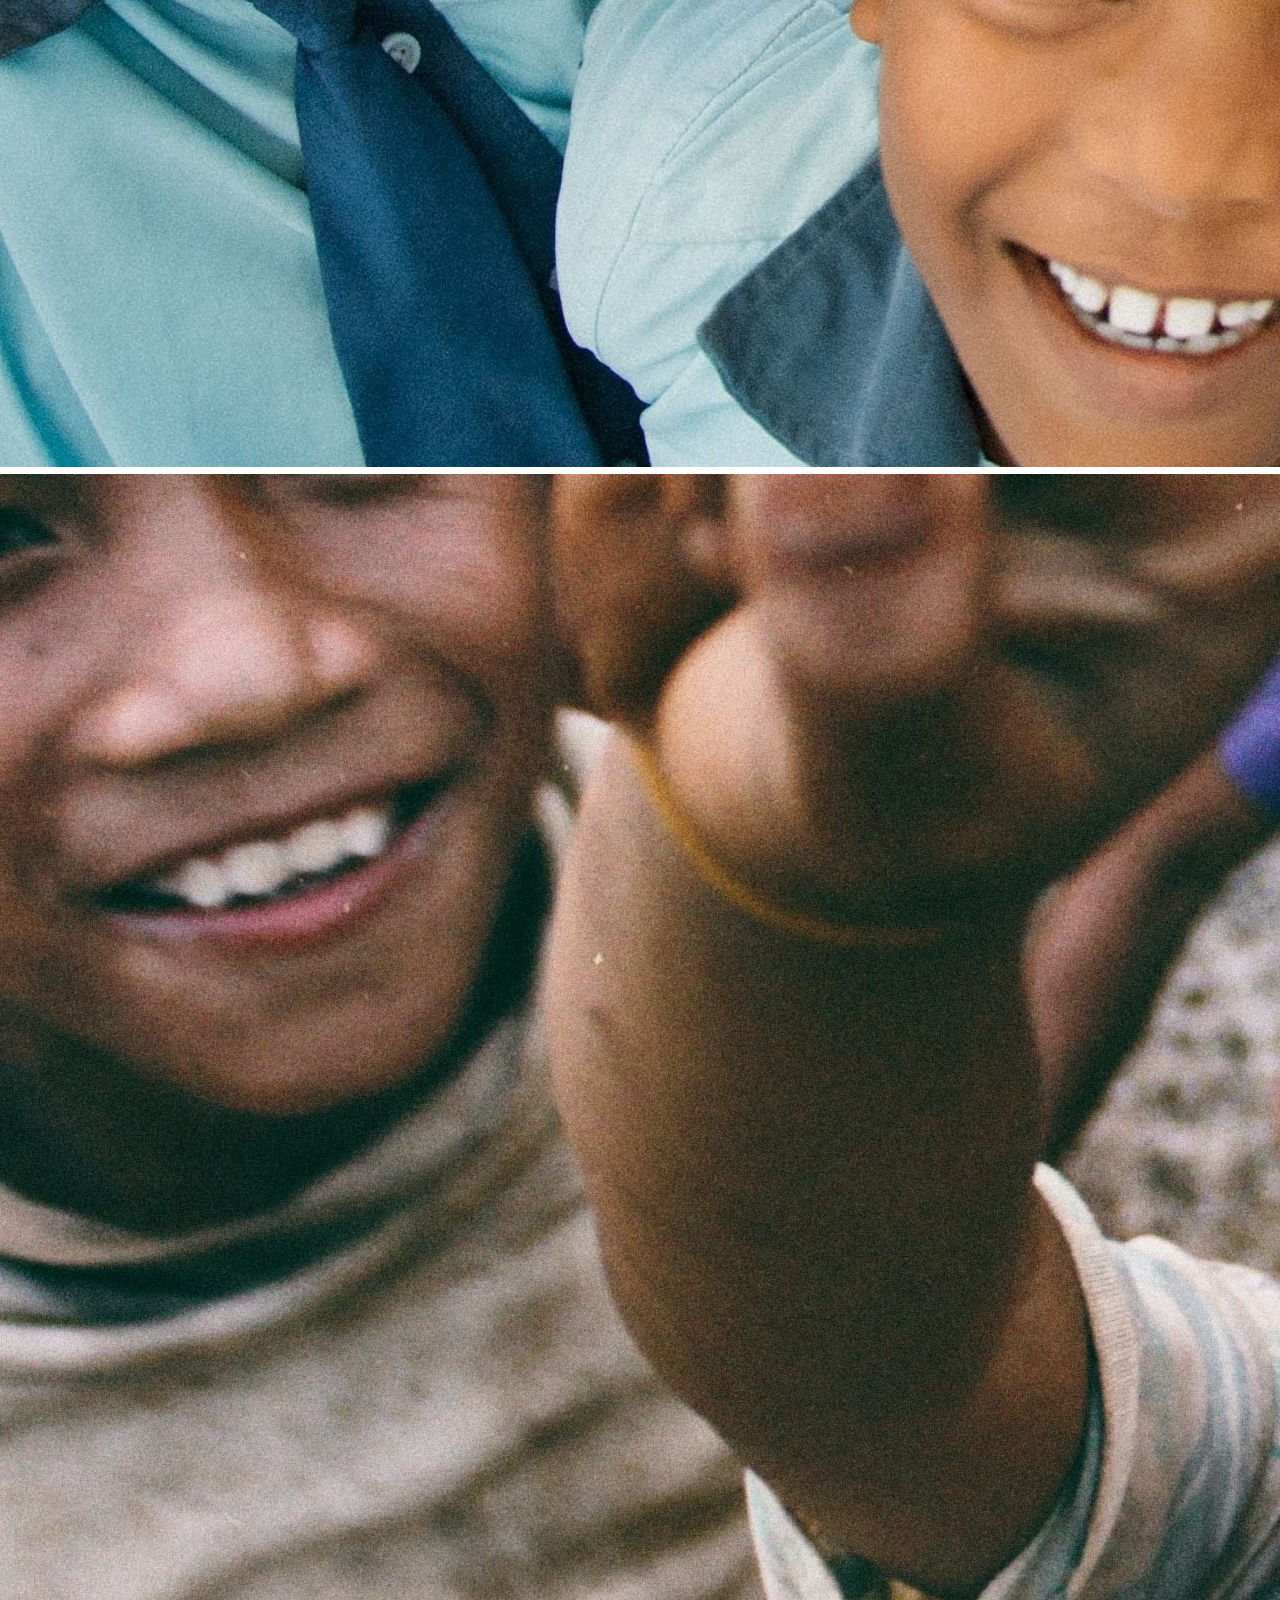
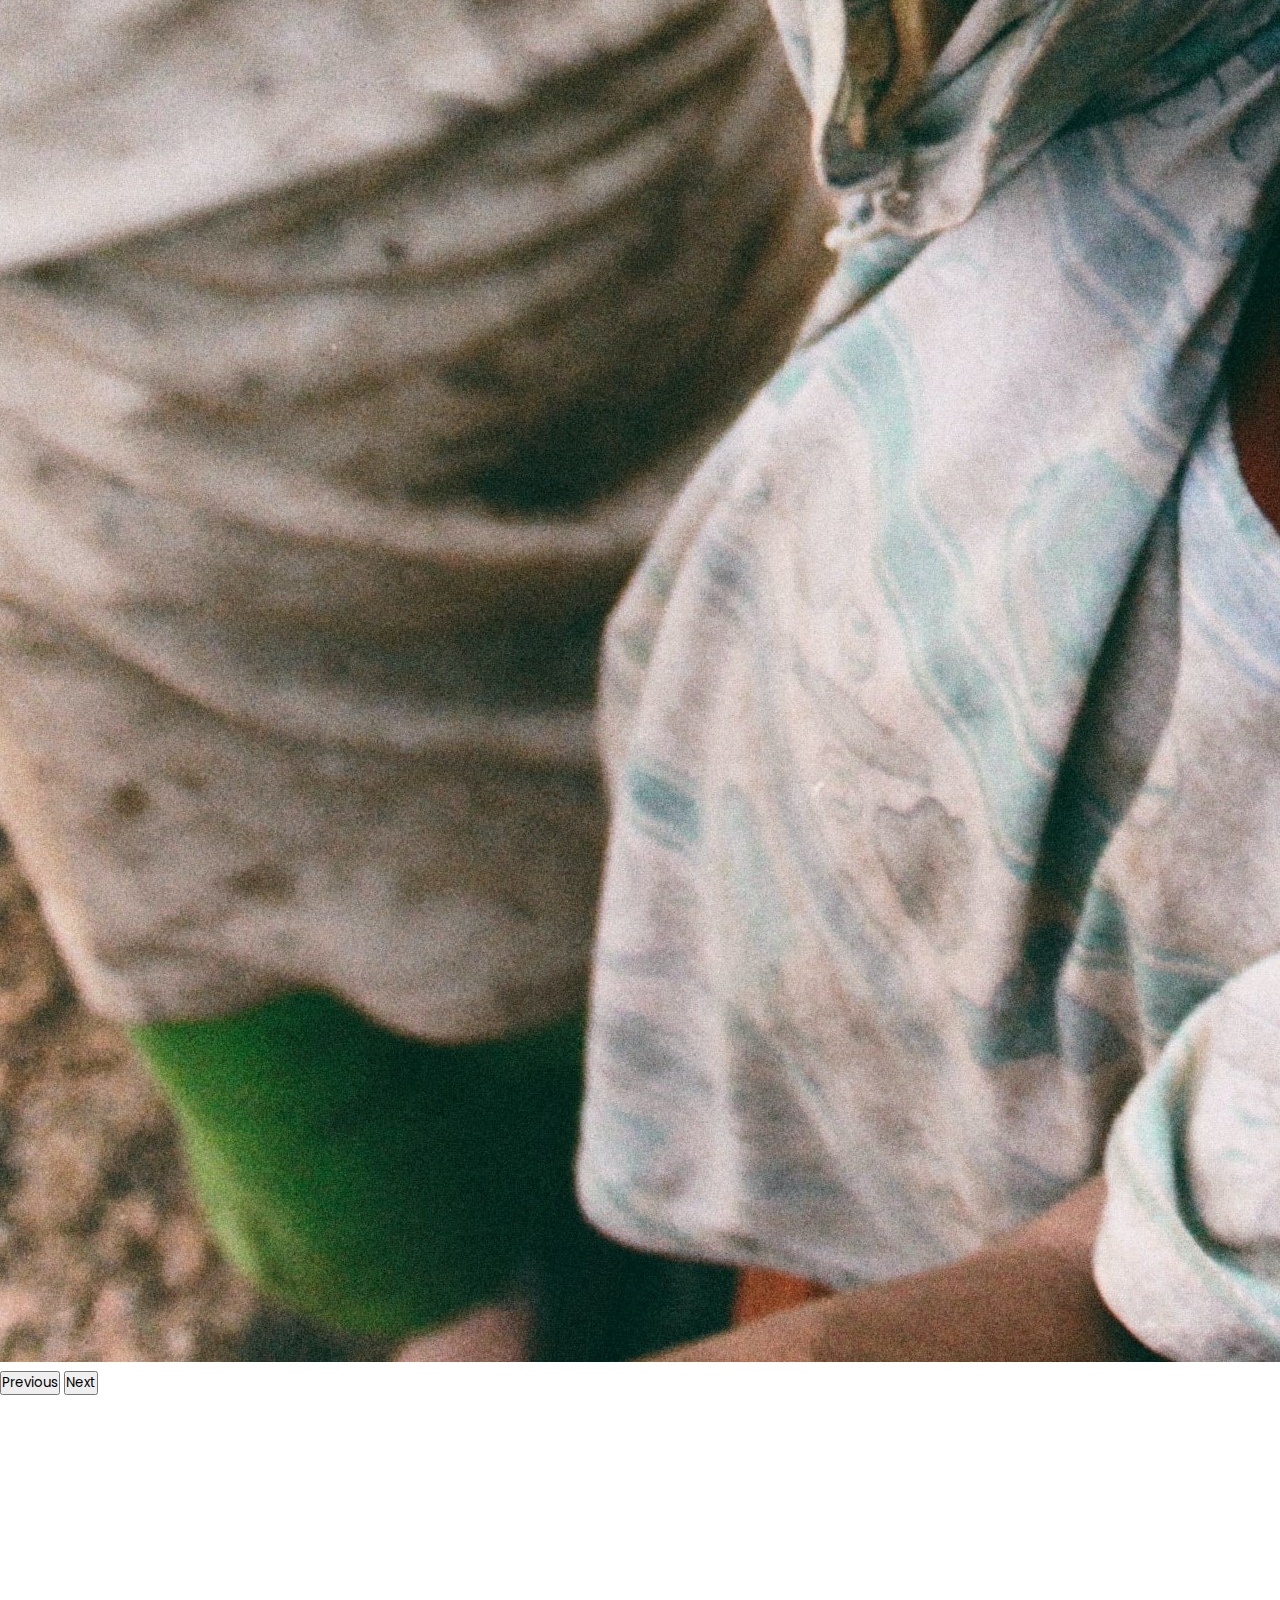
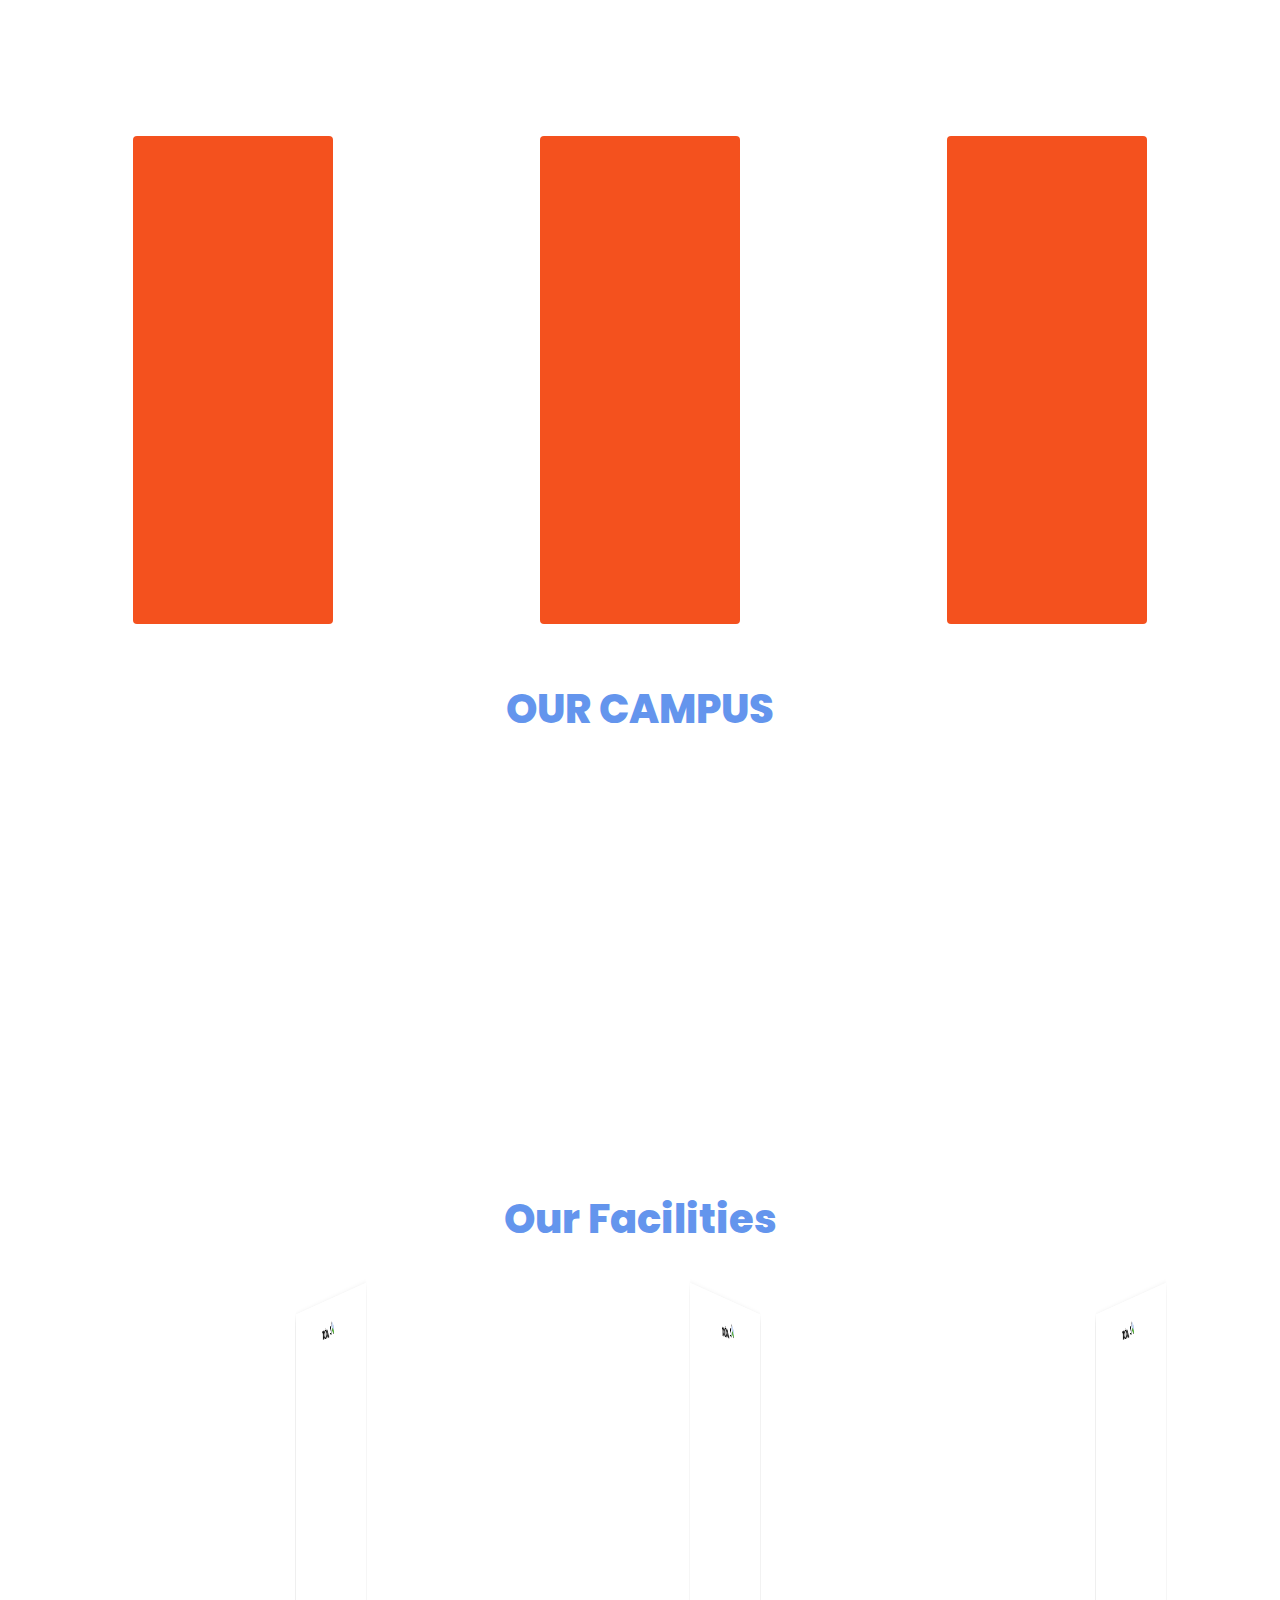
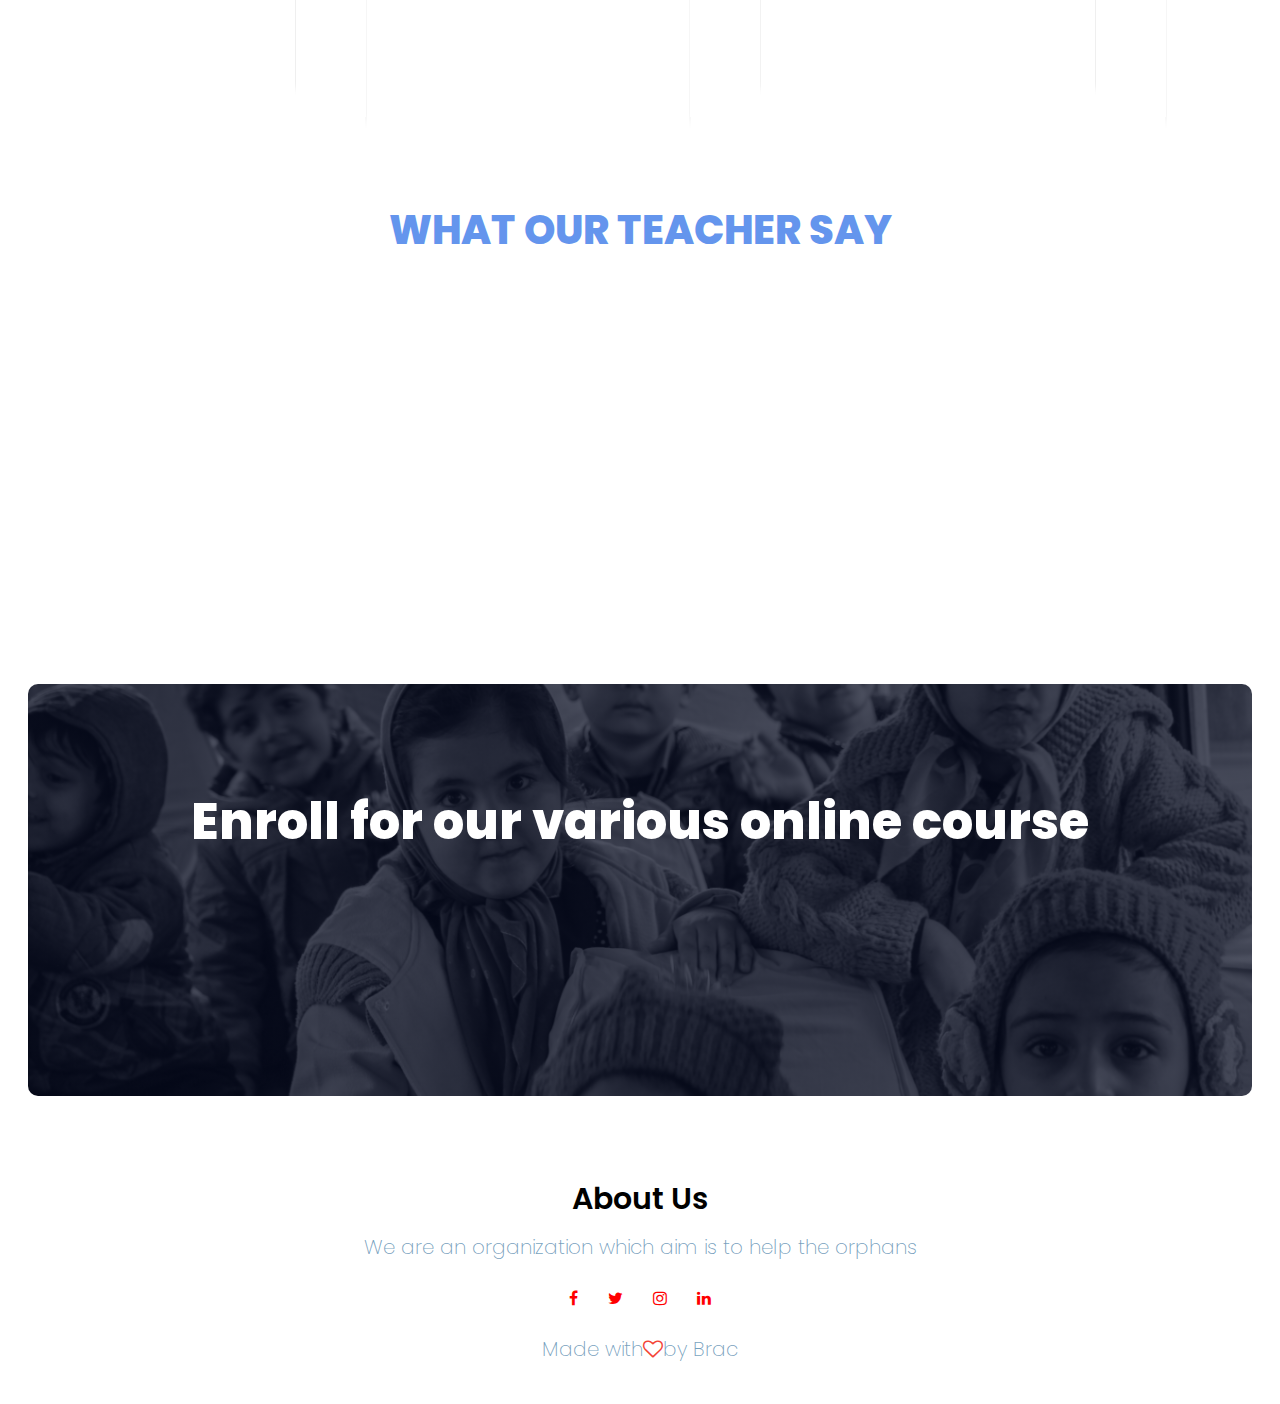
==== commit 37296552: "final" ====
--- a/index.html
+++ b/index.html
@@ -6,6 +6,7 @@
      <link rel="stylesheet" href="style.css">
      <link rel="preconnect" href="https://fonts.googleapis.com">
      <link href="css/animate.min.css" rel="stylesheet">
+     <link rel="stylesheet" href="https://unpkg.com/aos@next/dist/aos.css" />
 <link rel="preconnect" href="https://fonts.gstatic.com" crossorigin>
 <link href="https://fonts.googleapis.com/css2?family=Poppins:ital,wght@0,400;0,600;0,700;1,200;1,300;1,600&display=swap" rel="stylesheet">
 <link rel="stylesheet" href="https://stackpath.bootstrapcdn.com/font-awesome/4.7.0/css/font-awesome.min.css">
@@ -42,14 +43,28 @@
 .dropdown:hover .dropdown-content {
   display: block;
 }
+
+#preloader {
+    background: black url(./images/ben-redblock-loading.gif) no-repeat center center;
+    height: 100vh;
+    background-size: 30%;
+    width: 100%;
+    position: fixed;
+    z-index: 100;
+}
 </style>
+<script src="./touch.js"></script>
+
+
 </head>
 <body>
+
+  <div id="preloader"></div>
     <section class="header">  
       
         <nav>
           
-            <a href="index.html"><img src="./images/logo.png"class="animated bounceInLeft"> </a>
+            <a href="index.html"><img src="./images/logo.png" data-aos="fade-right"> </a>
             <nav aria-label="breadcrumb">
   <ol class="breadcrumb">
     <li class="breadcrumb-item active" aria-current="page">Home</li>
@@ -83,13 +98,13 @@
        </div>
        <div class="carousel-inner">
          <div class="carousel-item active">
-           <img src="./images\banner.png" class="d-block w-100">
+           <img src="./images/banner.png" class="d-block w-100">
          </div>
          <div class="carousel-item">
-           <img src="./images\car1.jpg" class="d-block w-100" >
+           <img src="./images/car1.jpg" class="d-block w-100" >
          </div>
          <div class="carousel-item">
-           <img src="./images\car3.jpg" class="d-block w-100">
+           <img src="./images/car3.jpg" class="d-block w-100">
          </div>
        </div>
        <button class="carousel-control-prev" type="button" data-bs-target="#carouselExampleIndicators" data-bs-slide="prev">
@@ -103,10 +118,10 @@
      </div>
      
 
-    <div class="text-box">
-<h1>ORPHANOS</h1>
-<P> A School for orphans</P>
-<br><br><a href="about.html"class="joinus-btn">KNOW MORE ABOUT US</a></div></br> </br>
+    <div class="text-box" class="animated bounceInRight">
+<h1 class="animated bounceInRight"  >ORPHANOS</h1>
+<P class="animated bounceInLeft" > A School for orphans</P>
+<br><br><a href="about.html"class="joinus-btn" data-aos="fade-up">KNOW MORE ABOUT US</a></div></br> </br>
  
     
         
@@ -116,7 +131,7 @@
     <!-----COURSE----->
     <section class="course">
       <a style="text-decoration: none;color:cornflowerblue;" href="course.html">
-        <h1 class="animated bounceInDown" >
+        <h1 data-aos="fade-down" >
           COURSES WE OFFER
         </h1>
       </a>
@@ -124,22 +139,26 @@
         
         <div class="row">
          <button class="btn" onclick="primary()">
-         <div class="course-col">
-         <h2 class="animated bounceInRight">PRIMARY</h2>
-         <p class="animated bounceInRight">We provide primary education from class 1 to class 5</p>
+         <div class="course-col" data-aos="fade-right"
+         data-aos-offset="300"
+         data-aos-easing="ease-in-sine">
+         <h2 >PRIMARY</h2>
+         <p >We provide primary education from class 1 to class 5</p>
          </div>
          </button>
 
         <button class="btn"  onclick="secondary()">
-        <div class="course-col">
-        <h2 class="animated bounceInLeft">SECONDARY</h2>
-        <p class="animated bounceInLeft">We provide Secondary education from class 6 to class 10</p>
+        <div class="course-col" data-aos="fade-left">
+        <h2 >SECONDARY</h2>
+        <p>We provide Secondary education from class 6 to class 10</p>
         </div>
         </button>
         <button class="btn" onclick="hisecondary()">
-        <div class="course-col">
-        <h2 class="animated bounceInRight">HIGHER SECONDARY</h2>
-        <p class="animated bounceInRight">We provide HigherSecondary education from class 11 and class 12</p>
+        <div class="course-col" data-aos="fade-right"
+        data-aos-offset="300"
+        data-aos-easing="ease-in-sine">
+        <h2 >HIGHER SECONDARY</h2>
+        <p>We provide HigherSecondary education from class 11 and class 12</p>
         </div>
         
         
@@ -158,22 +177,22 @@
       </a>
      <br><br>
      <div class="row">
-        <div class="campus-col">
-        <a href="dhaka.html"><img src="./images/dhaka.png" alt="Dhaka" style="width:100%;height:100%;">
+        <div class="campus-col" data-aos="fade-down-right">
+        <a href="dhaka.html"><img src="./images/dhaka.png" alt="Dhaka" style="width:100%;height:100%;" >
          <div class="layer">
             <h3>DHAKA</h3>
          </div>
         </a>
         </div>
         
-        <div class="campus-col">
+        <div class="campus-col" data-aos="fade-up">
           <a href="mymen.html"><img src="./images/mymensingh.png" alt="Dhaka" style="width:100%;height:100%;">
          <div class="layer">
             <h3>MYMENSINGH</h3>
          </div>
          </a>
         </div>
-        <div class="campus-col">
+        <div class="campus-col" data-aos="fade-up-left">
           <a href="barishal.html"><img src="./images/barishal.png" alt="Dhaka" style="width:100%;height:100%;">
          <div class="layer">
             <h3>BARISHAL</h3>
@@ -190,7 +209,7 @@
       <a style="text-decoration: none;color:cornflowerblue;" href="facilities.html">
       <h1 >Our Facilities</h1>
       <div class="row">
-        <div class="col-md-3">
+        <div class="col-md-3" data-aos="flip-right">
             <div class="flip-card">
                 <div class="flip-card-inner">
                   <div class="flip-card-front">
@@ -204,7 +223,7 @@
                 </div>
               </div>
         </div>
-        <div class="col-md-3">
+        <div class="col-md-3" data-aos="flip-left">
             <div class="flip-card">
                 <div class="flip-card-inner">
                   <div class="flip-card-front">
@@ -218,7 +237,7 @@
                 </div>
               </div>
         </div>
-        <div class="col-md-3">
+        <div class="col-md-3" data-aos="flip-right">
             <div class="flip-card">
                 <div class="flip-card-inner">
                   <div class="flip-card-front">
@@ -241,7 +260,7 @@
         <h1 style="text-decoration: none;color:cornflowerblue;">WHAT OUR TEACHER SAY</h1>
         <br><br>
         <div class="row">
-            <div class="testimonial-col">
+            <div class="testimonial-col" data-aos="fade-right">
                 <img src="./images/user1.png">
                 <div>
                     <p>It is a great opporcunity for the students to study here without any cost who all are orphans</p>
@@ -253,7 +272,7 @@
                     <i class="fa fa-star-o"></i>
                 </div>
             </div>
-            <div class="testimonial-col">
+            <div class="testimonial-col" data-aos="fade-left">
                 <img src="./images/user2.png">
                 <div>
                     <p>every child have a right to be educated.and thats why brac take this initiative for the orphans</p>
@@ -273,7 +292,7 @@
      <!----calltoaction---->
 <section class="cta">
     <h1>Enroll for our various online course</h1>
-    <a href="contact.html" class="joinus-btn">CONTACT US</a>
+    <a href="contact.html" class="joinus-btn" data-aos="fade-up">CONTACT US</a>
 </section>
 
      <!----footer---->
@@ -314,5 +333,10 @@
     }
 
 </script>
+<script src="https://unpkg.com/aos@next/dist/aos.js"></script>
+<script>
+  AOS.init();
+</script>
+<script src="./script.js"></script>
 </body>
 </html>--- a/style.css
+++ b/style.css
@@ -64,14 +64,28 @@
       
   }
   .text-box h1{
-      font-size:130px;
+      font-size:200px;
     color: #e7ecf7;
     font:bolder;
     background-color: rgb(0, 0, 0,0.5);
     width: 50%;
     position: relative;
     left: 25%;
+    line-height: 160px;
+    margin-left: -10px;
+    color: transparent;
+    -webkit-text-stroke: 1px #fff;
+    background: url(./images/review1.jpg);
+    -webkit-background-clip: text;
+    background-position: 0 0 ;
+    animation: back 20s linear infinite;
     
+  }
+
+  @keyframes back{
+      100%{
+          background-position: 2000px 0;
+      }
   }
   .text-box p {
       margin: 20px 0 50px;
